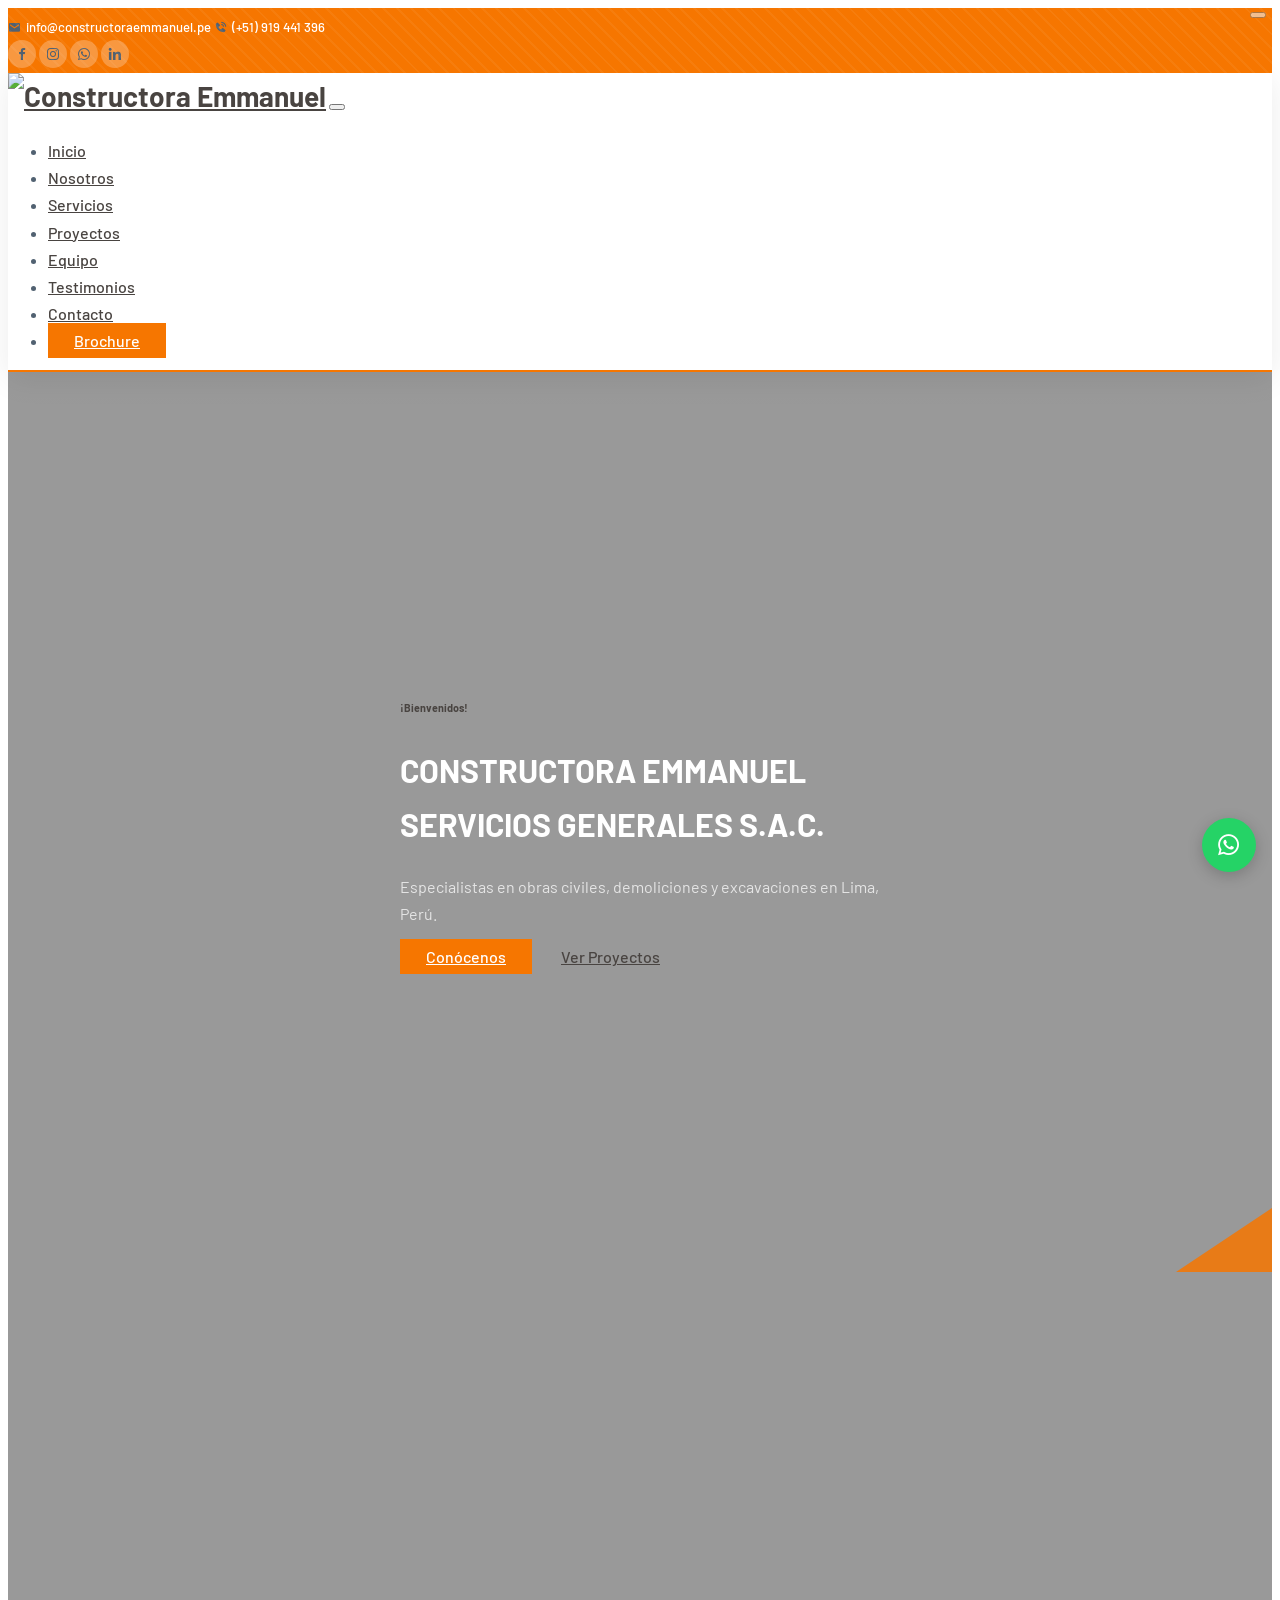
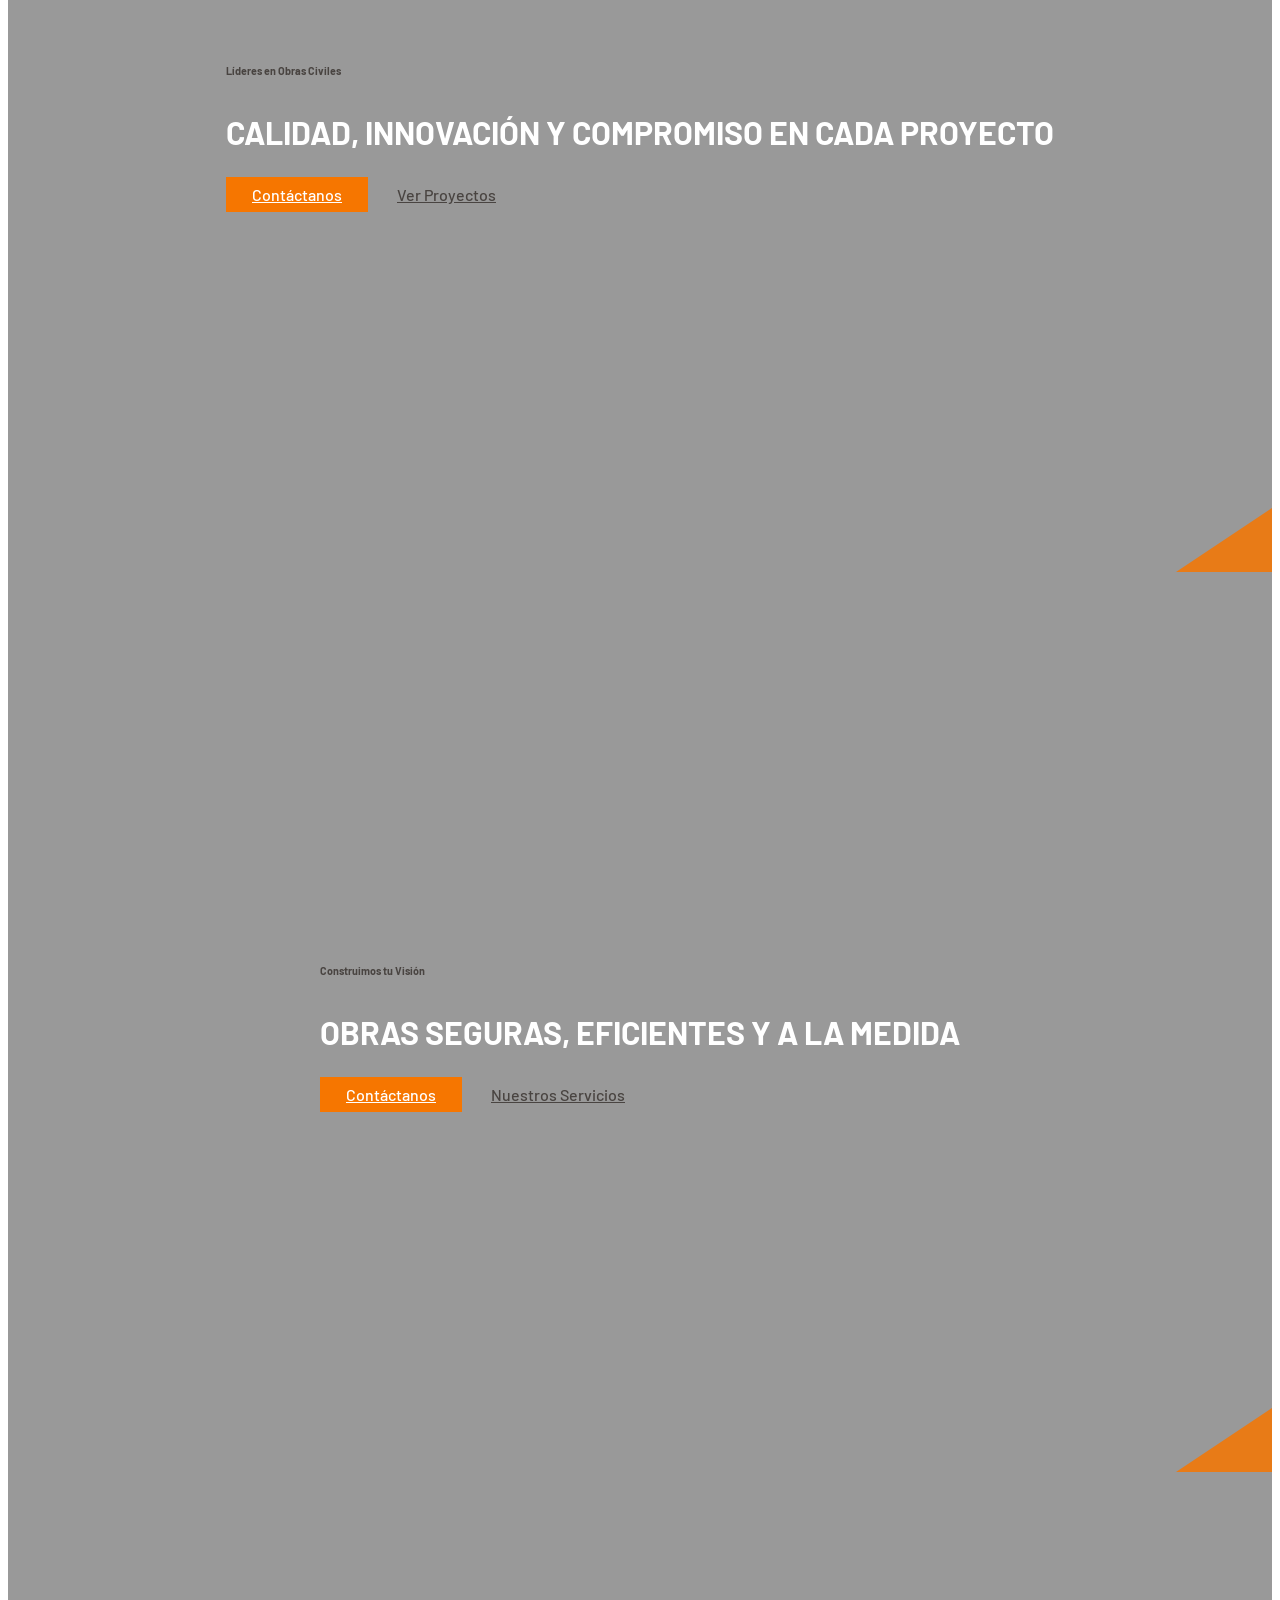
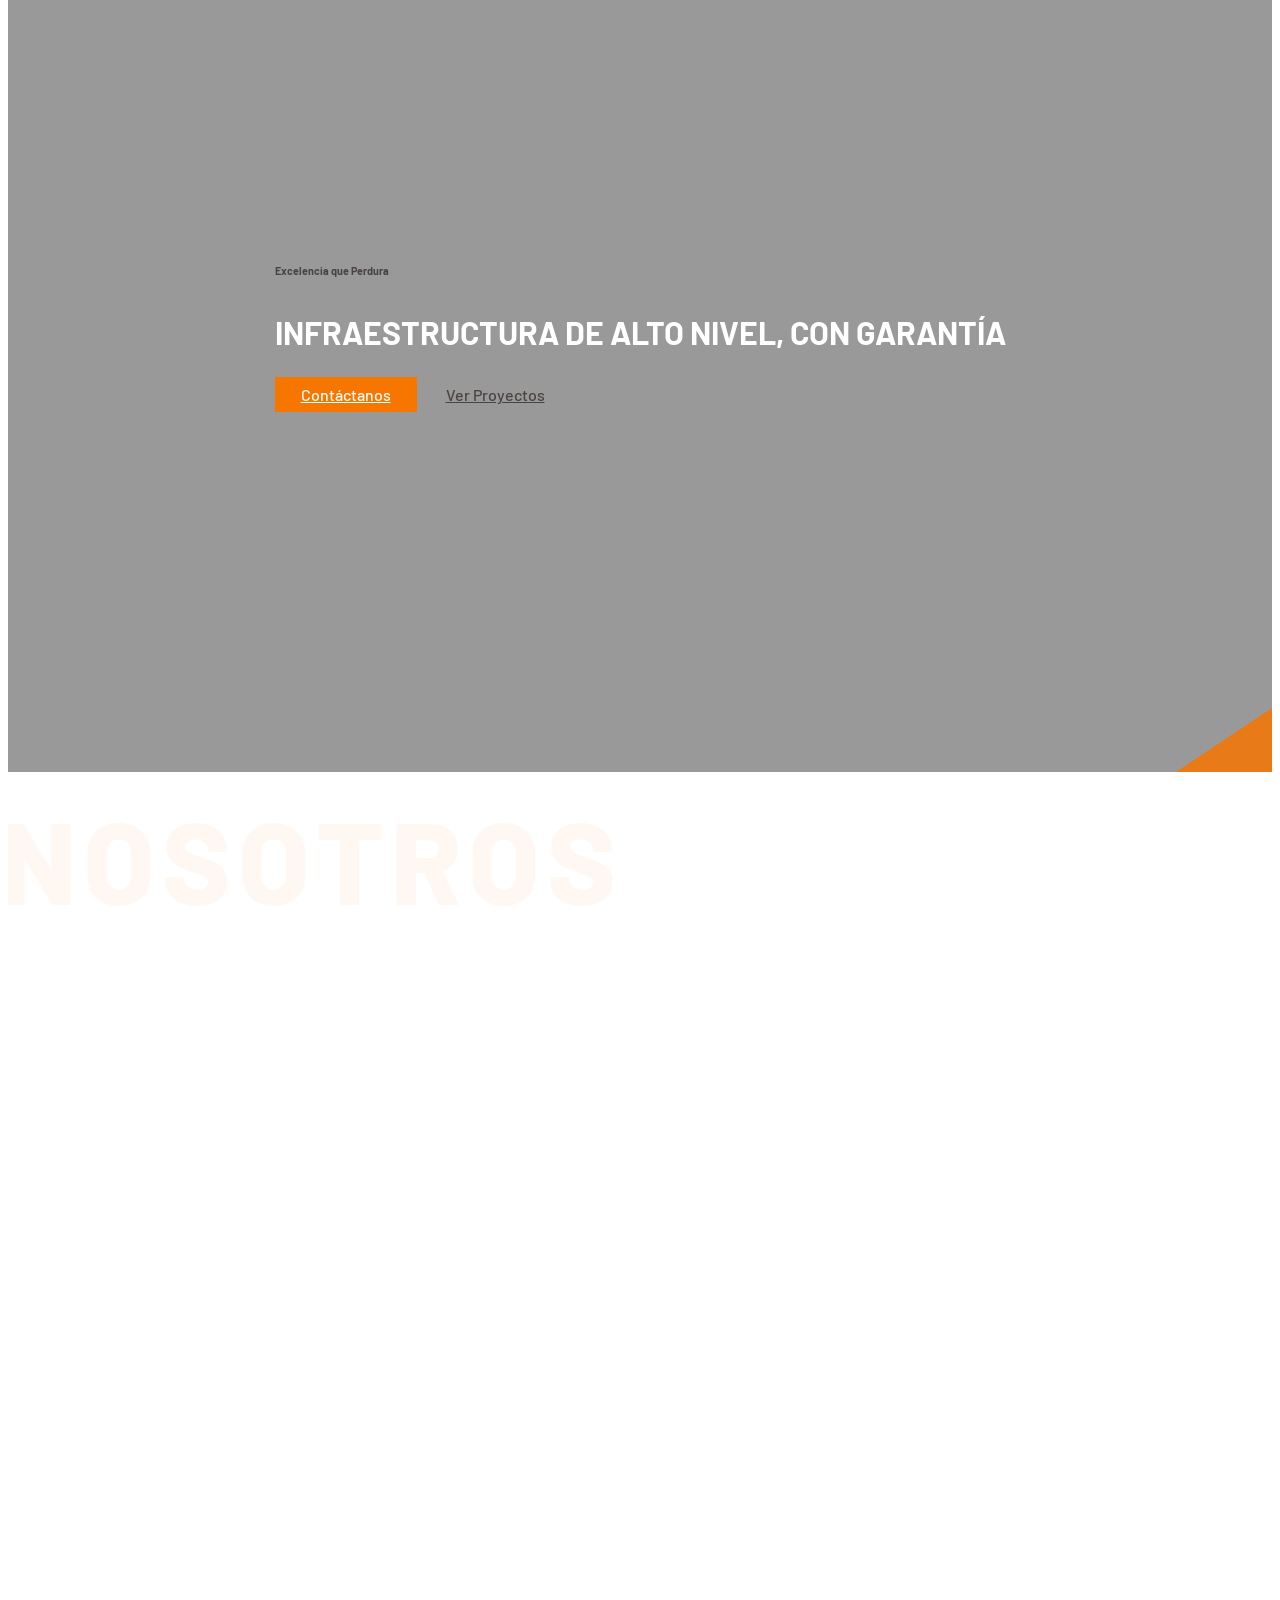
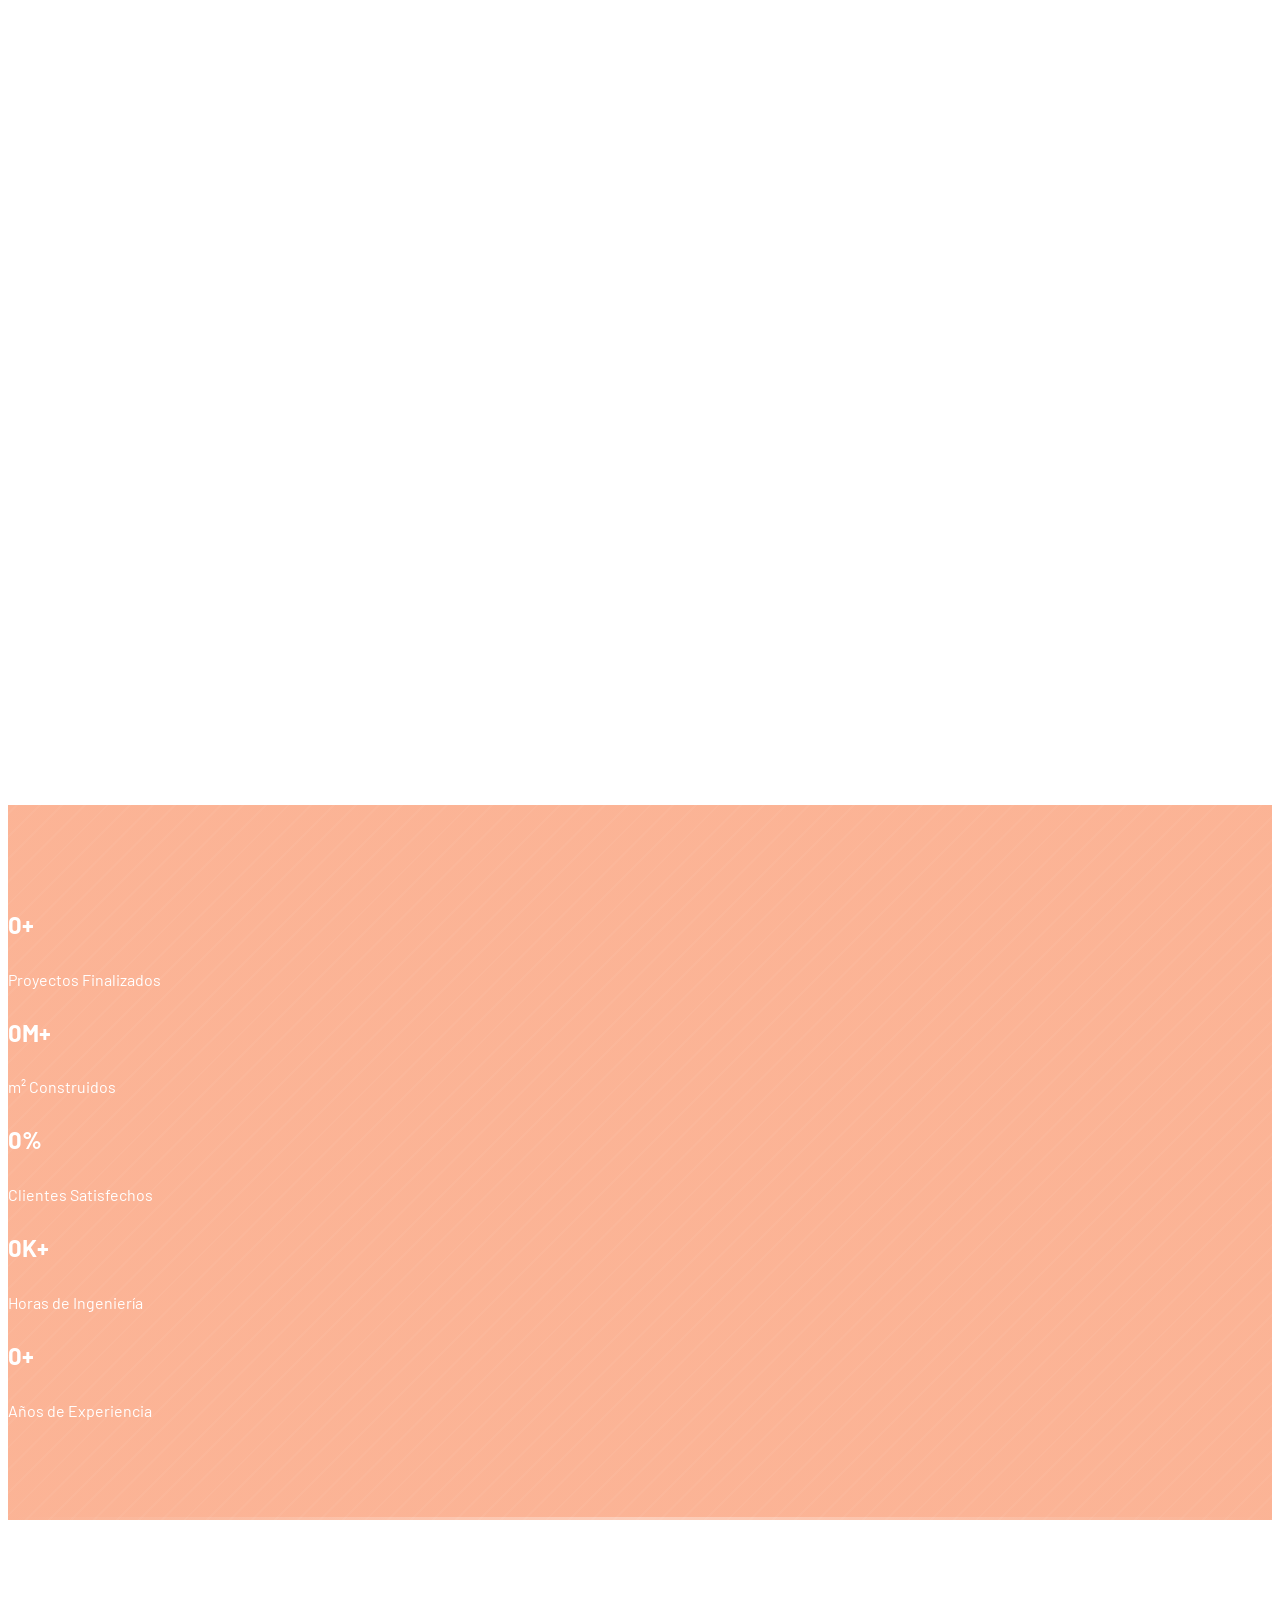
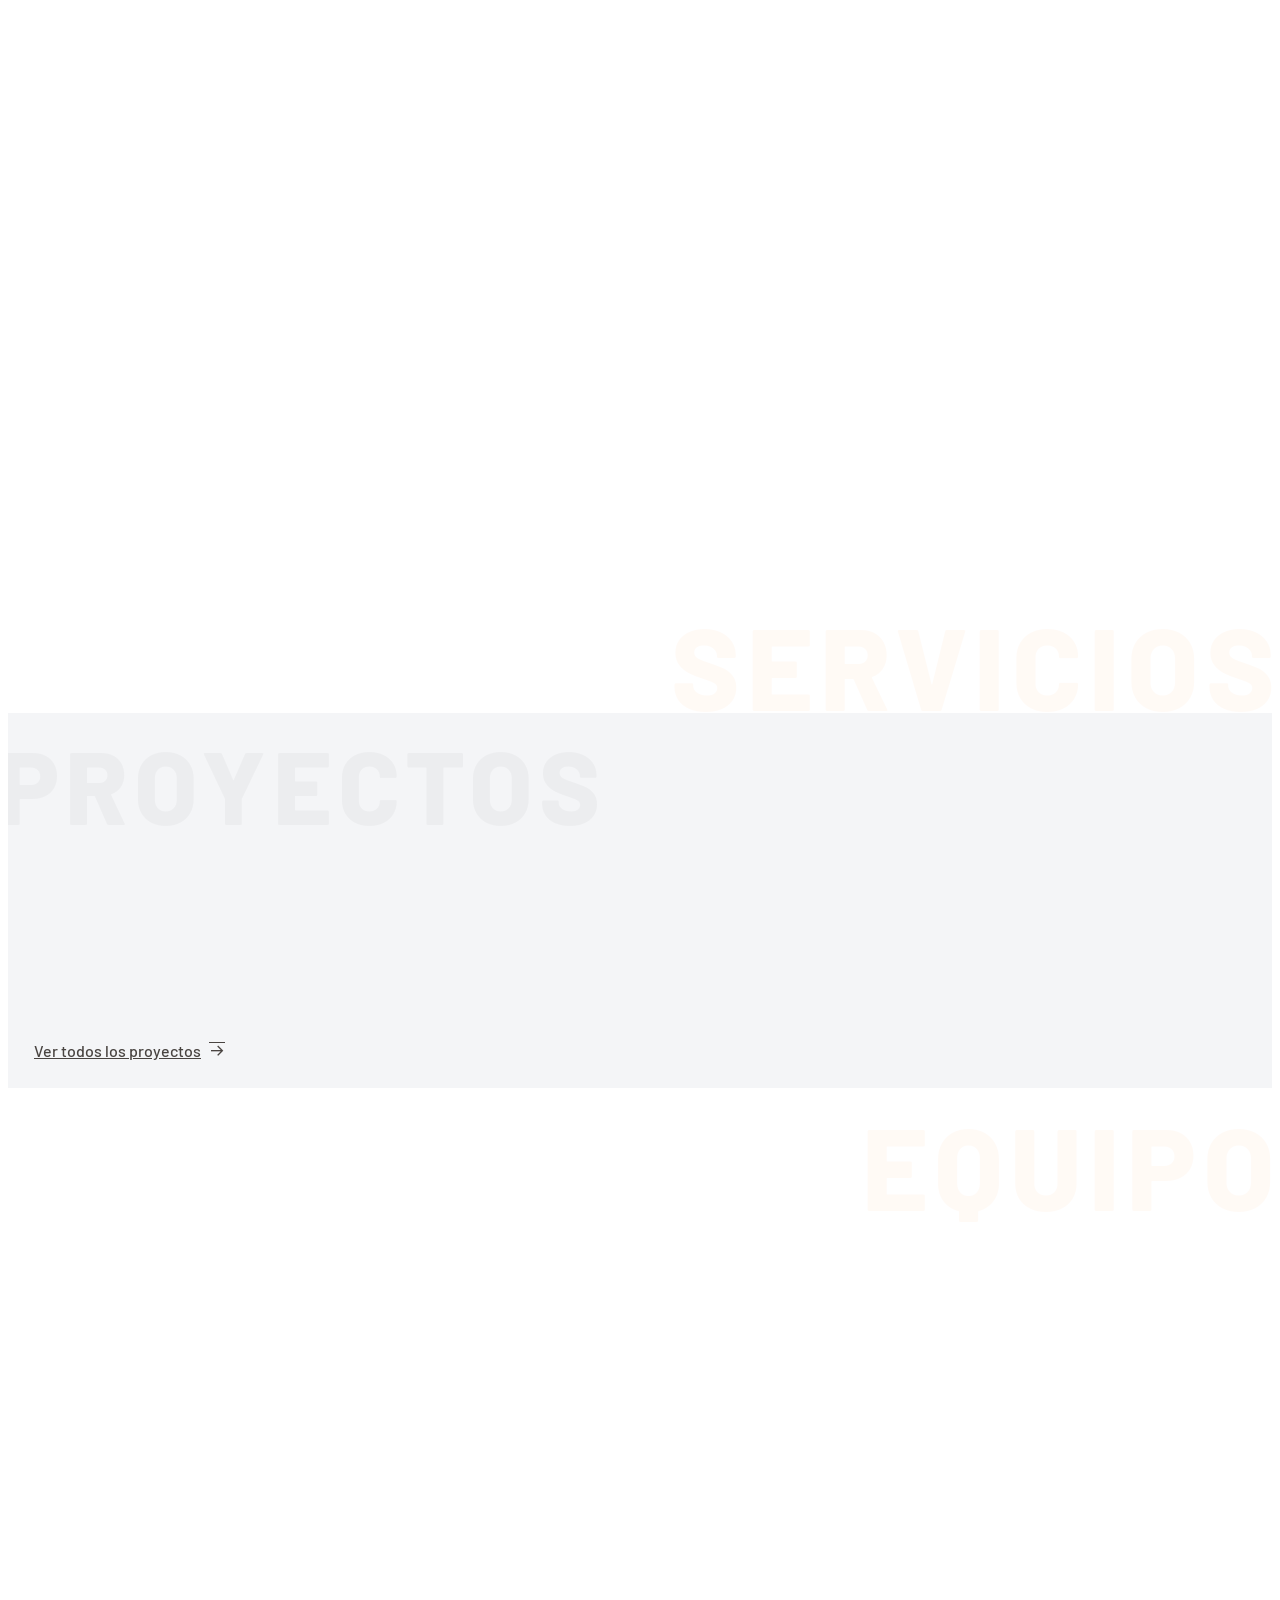
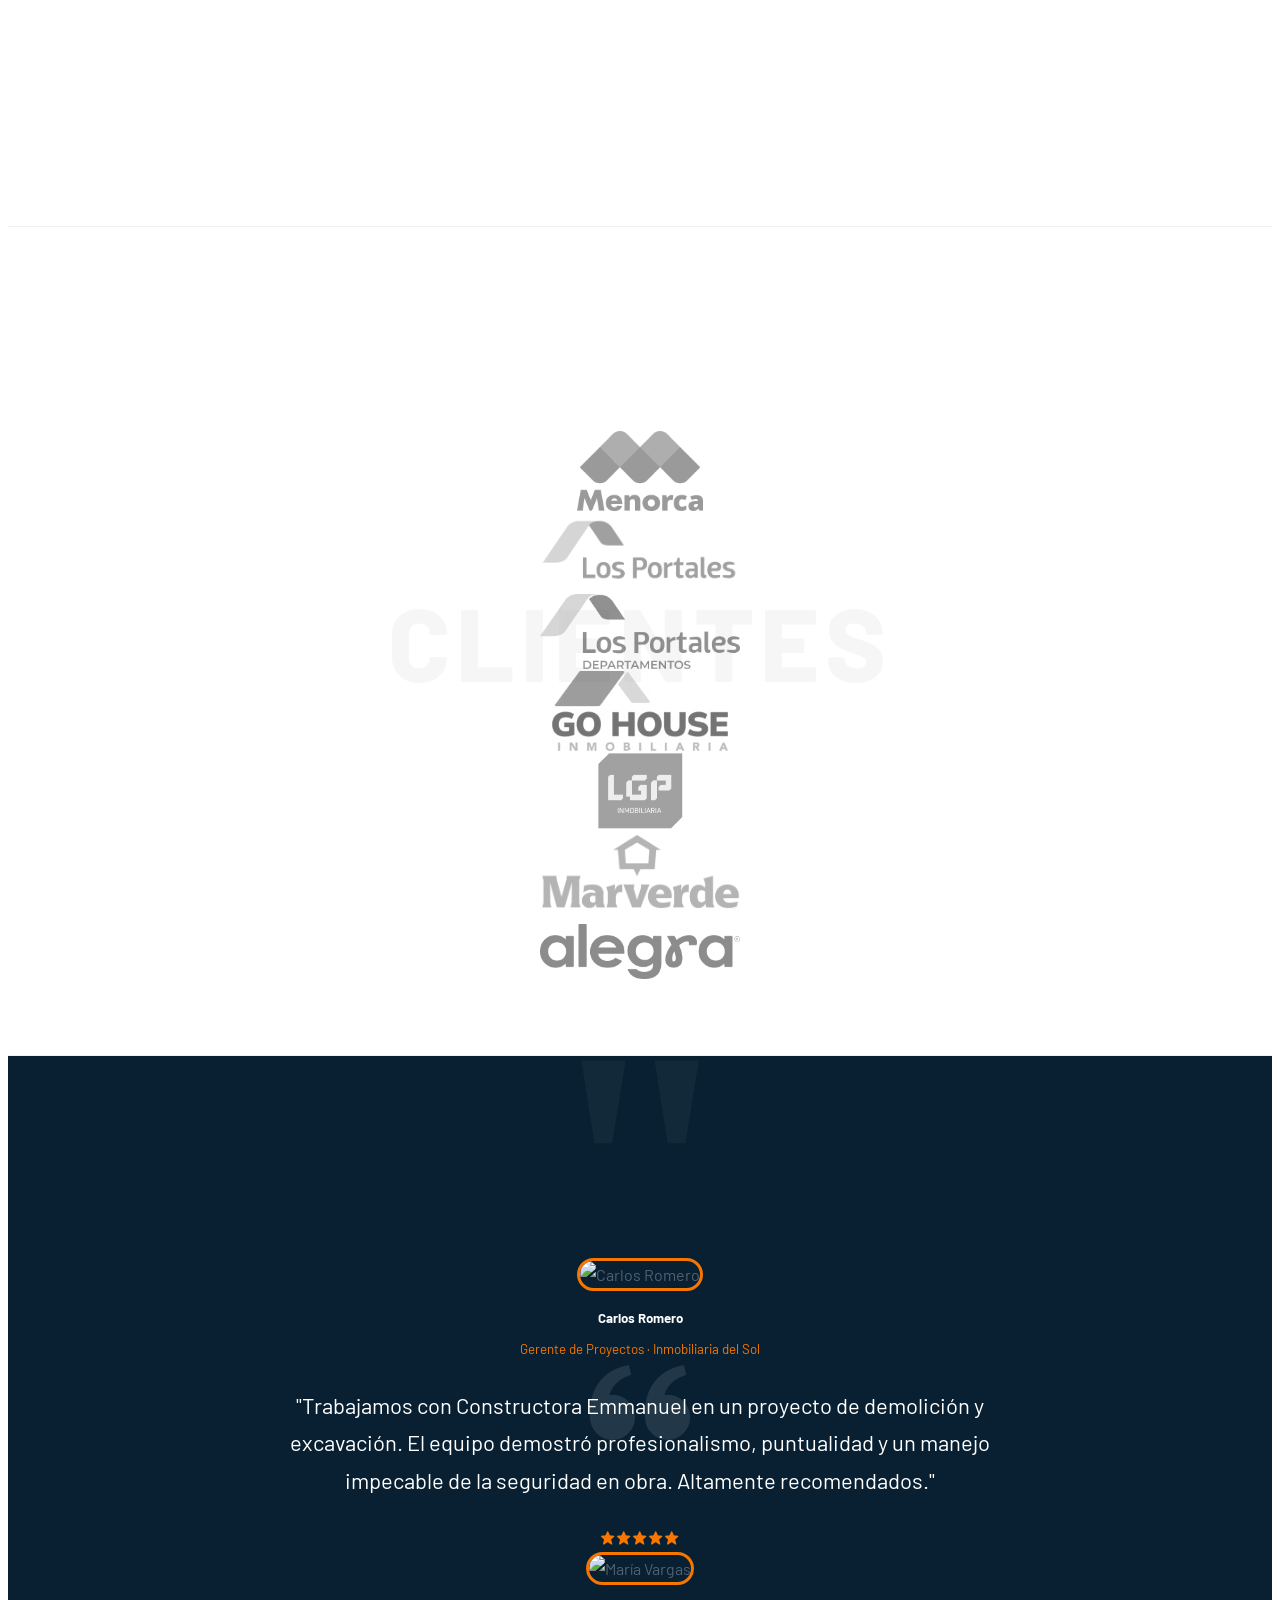
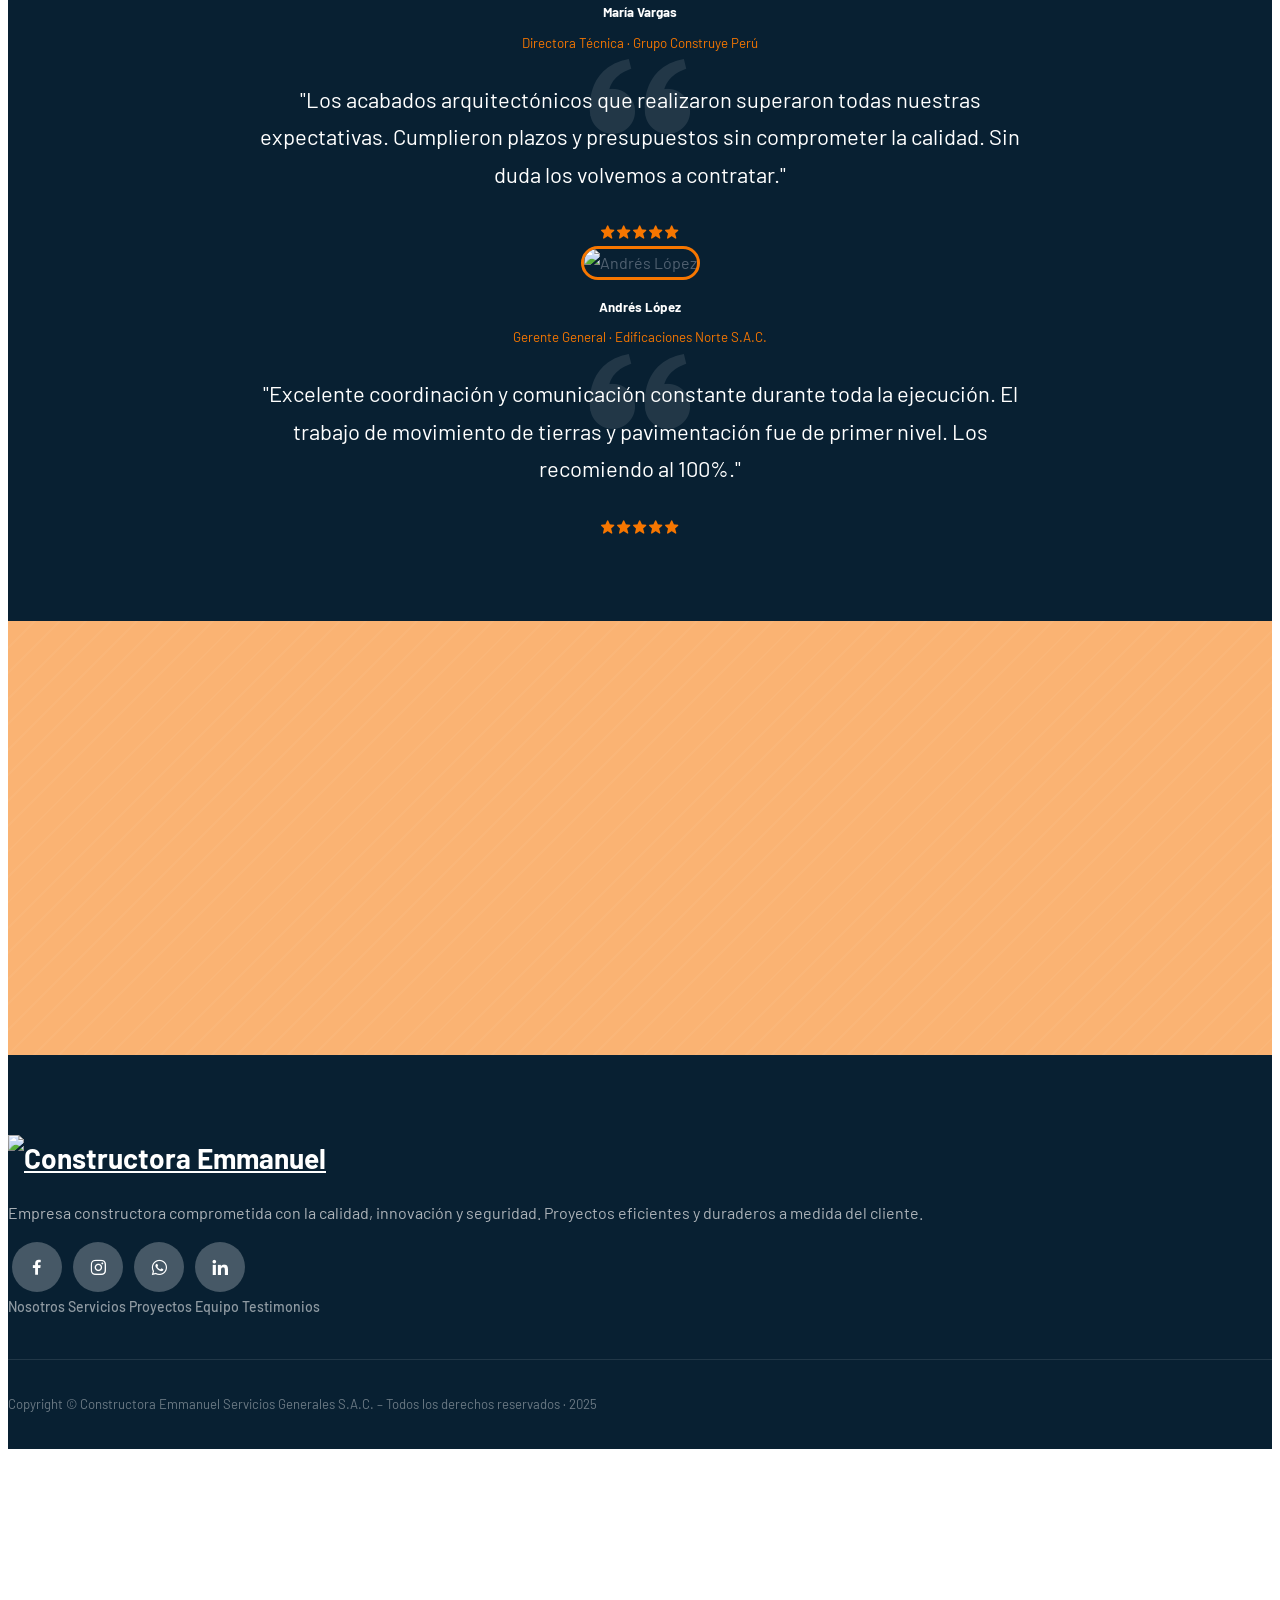
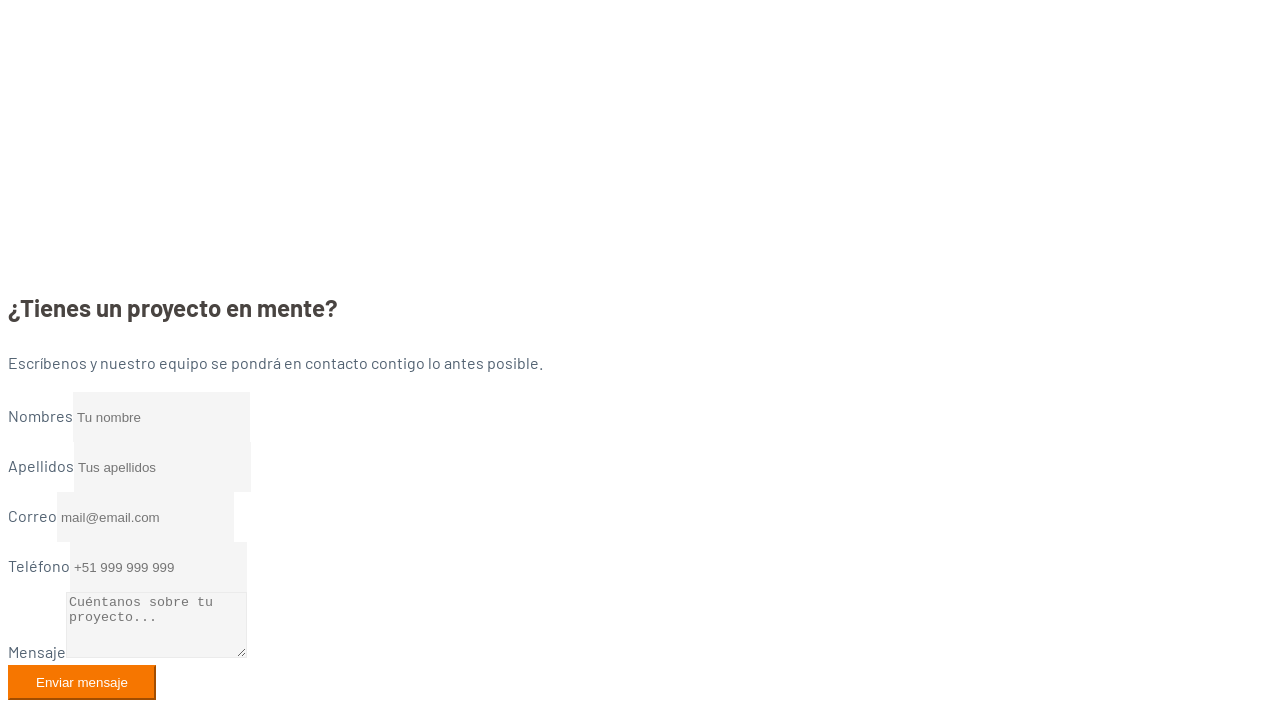
==== index.html @ bdad667f "first commit" ====
<!DOCTYPE html>
<html lang="es">
<head>
  <meta charset="utf-8"/>
  <meta name="viewport" content="width=device-width, initial-scale=1"/>
  <meta name="description" content="Constructora Emmanuel – Especialistas en obras civiles, demoliciones, excavaciones y acabados arquitectónicos en Lima, Perú."/>
  <link rel="stylesheet" href="css/bootstrap.min.css"/>
  <link rel="stylesheet" href="css/owl.carousel.min.css"/>
  <link rel="stylesheet" href="css/owl.theme.default.min.css"/>
  <link href="https://unpkg.com/boxicons@2.1.1/css/boxicons.min.css" rel="stylesheet"/>
  <link rel="stylesheet" href="css/style.css"/>
  <title>Constructora Emmanuel | Obras Civiles – Lima, Perú</title>
  <link rel="icon" href="./img/icon.ico"/>
</head>
<body data-bs-spy="scroll" data-bs-target=".navbar" data-bs-offset="70">

<!-- TOP NAV -->
<div class="top-nav" id="home">
  <div class="container">
    <div class="row justify-content-between align-items-center">
      <div class="col-auto d-flex flex-wrap gap-2">
        <a href="mailto:info@constructoraemmanuel.pe" class="top-link"><i class="bx bxs-envelope"></i> info@constructoraemmanuel.pe</a>
        <a href="tel:+51919441396" class="top-link"><i class="bx bxs-phone-call"></i> (+51) 919 441 396</a>
      </div>
      <div class="col-auto social-icons">
        <a href="#"><i class="bx bxl-facebook"></i></a>
        <a href="#"><i class="bx bxl-instagram"></i></a>
        <a href="#"><i class="bx bxl-whatsapp"></i></a>
        <a href="#"><i class="bx bxl-linkedin"></i></a>
      </div>
    </div>
  </div>
</div>

<!-- NAVBAR -->
<nav class="navbar navbar-expand-lg navbar-light bg-white sticky-top">
  <div class="container">
    <a class="navbar-brand" href="#home"><img src="./img/logo.png" class="logo img-fluid" alt="Constructora Emmanuel"/></a>
    <button class="navbar-toggler border-0" type="button" data-bs-toggle="collapse" data-bs-target="#navbarNav" aria-controls="navbarNav" aria-expanded="false" aria-label="Abrir menú">
      <span class="navbar-toggler-icon"></span>
    </button>
    <div class="collapse navbar-collapse" id="navbarNav">
      <ul class="navbar-nav ms-auto align-items-lg-center">
        <li class="nav-item"><a class="nav-link" href="#home">Inicio</a></li>
        <li class="nav-item"><a class="nav-link" href="#about">Nosotros</a></li>
        <li class="nav-item"><a class="nav-link" href="#services">Servicios</a></li>
        <li class="nav-item"><a class="nav-link" href="#portfolio">Proyectos</a></li>
        <li class="nav-item"><a class="nav-link" href="#team">Equipo</a></li>
        <li class="nav-item"><a class="nav-link" href="#reviews">Testimonios</a></li>
        <li class="nav-item"><a class="nav-link" href="#contact">Contacto</a></li>
        <li class="nav-item ms-lg-2"><a href="src/brochure_Constructora_Emmanuel.pdf" class="btn btn-brand" target="_blank">Brochure</a></li>
      </ul>
    </div>
  </div>
</nav>

<!-- HERO SLIDER (v3) -->
<div class="owl-carousel owl-theme hero-slider">
  <div class="slide slide1">
    <div class="container">
      <div class="row">
        <div class="col-12 col-lg-8 text-white">
          <h6 class="text-white text-uppercase">¡Bienvenidos!</h6>
          <h1 class="display-3 my-4">Constructora Emmanuel<br>Servicios Generales S.A.C.</h1>
          <p class="mb-4" style="color:rgba(255,255,255,.75);max-width:480px">Especialistas en obras civiles, demoliciones y excavaciones en Lima, Perú.</p>
          <a href="#about" class="btn btn-brand me-3">Conócenos</a>
          <a href="#portfolio" class="btn btn-outline-light">Ver Proyectos</a>
        </div>
      </div>
    </div>
  </div>
  <div class="slide slide2">
    <div class="container">
      <div class="row">
        <div class="col-12 col-lg-9 text-white">
          <h6 class="text-white text-uppercase">Líderes en Obras Civiles</h6>
          <h1 class="display-3 my-4">Calidad, innovación y compromiso en cada proyecto</h1>
          <a href="#" data-bs-toggle="modal" data-bs-target="#exampleModal" class="btn btn-brand me-3">Contáctanos</a>
          <a href="#portfolio" class="btn btn-outline-light">Ver Proyectos</a>
        </div>
      </div>
    </div>
  </div>
  <div class="slide slide3">
    <div class="container">
      <div class="row">
        <div class="col-12 col-lg-9 text-white">
          <h6 class="text-white text-uppercase">Construimos tu Visión</h6>
          <h1 class="display-3 my-4">Obras seguras, eficientes y a la medida</h1>
          <a href="#" data-bs-toggle="modal" data-bs-target="#exampleModal" class="btn btn-brand me-3">Contáctanos</a>
          <a href="#services" class="btn btn-outline-light">Nuestros Servicios</a>
        </div>
      </div>
    </div>
  </div>
  <div class="slide slide4">
    <div class="container">
      <div class="row">
        <div class="col-12 col-lg-9 text-white">
          <h6 class="text-white text-uppercase">Excelencia que Perdura</h6>
          <h1 class="display-3 my-4">Infraestructura de alto nivel, con garantía</h1>
          <a href="#" data-bs-toggle="modal" data-bs-target="#exampleModal" class="btn btn-brand me-3">Contáctanos</a>
          <a href="#portfolio" class="btn btn-outline-light">Ver Proyectos</a>
        </div>
      </div>
    </div>
  </div>
</div>

<!-- ABOUT -->
<section id="about">
  <div class="container">
    <div class="row align-items-center gy-5">
      <div class="col-lg-6 fade-left">
        <p class="section-eyebrow">Quiénes Somos</p>
        <h1 class="mb-4">Nosotros</h1>
        <div class="row g-4">
          <div class="col-12"><div class="info-box">
            <img src="img/icon_nosotros.png" alt="Nosotros" />
            <div class="ms-4"><h5>Nosotros</h5><p>Somos una empresa de construcción e ingeniería fundada en 2022, especializada en <b>obras previas</b>, <b>demoliciones y excavaciones</b>. Nuestro compromiso con la <b>experiencia, eficiencia y seguridad</b> nos ha permitido ganarnos la confianza de las principales constructoras e inmobiliarias del país.</p></div>
          </div></div>
          <div class="col-12"><div class="info-box">
            <img src="img/icon_mision.png" alt="Misión" />
            <div class="ms-4"><h5>Misión</h5><p>Brindar servicios de <b>diseño, construcción y mantenimiento</b> de obras civiles, garantizando calidad, cumplimiento y rentabilidad, superando las expectativas de nuestros clientes.</p></div>
          </div></div>
          <div class="col-12"><div class="info-box">
            <img src="img/icon_vision.png" alt="Visión" />
            <div class="ms-4"><h5>Visión</h5><p>Ser una empresa líder en construcción, reconocida por nuestra calidad de servicio y posicionada entre las mejores del país.</p></div>
          </div></div>
          <div class="col-12">
            <a href="src/brochure_Constructora_Emmanuel.pdf" target="_blank" class="btn btn-brand">Descargar Brochure</a>
          </div>
        </div>
      </div>
      <div class="col-lg-6 fade-right">
        <img src="img/nosotros.jpg" alt="Equipo Constructora Emmanuel en obra" class="rounded-2" />
      </div>
    </div>
  </div>
</section>

<!-- MILESTONE -->
<section id="milestone">
  <div class="container">
    <div class="row text-center justify-content-center gy-4">
      <div class="col-lg-2 col-6"><h1 class="display-4" data-target="100" data-suffix="+">0+</h1><p class="mb-0">Proyectos Finalizados</p></div>
      <div class="col-lg-2 col-6"><h1 class="display-4" data-target="10" data-suffix="M+">0M+</h1><p class="mb-0">m² Construidos</p></div>
      <div class="col-lg-2 col-6"><h1 class="display-4" data-target="99" data-suffix="%">0%</h1><p class="mb-0">Clientes Satisfechos</p></div>
      <div class="col-lg-2 col-6"><h1 class="display-4" data-target="50" data-suffix="K+">0K+</h1><p class="mb-0">Horas de Ingeniería</p></div>
      <div class="col-lg-2 col-6"><h1 class="display-4" data-target="5" data-suffix="+">0+</h1><p class="mb-0">Años de Experiencia</p></div>
    </div>
  </div>
</section>

<!-- SERVICES -->
<section id="services">
  <div class="container">
    <div class="text-center intro fade-up">
      <p class="section-eyebrow">Nuestros Servicios</p>
      <h1>¿Qué Hacemos?</h1>
      <p class="mx-auto">Damos vida a proyectos con innovación y precisión. Desde la planificación hasta los acabados, construimos espacios funcionales, seguros y duraderos.</p>
    </div>
    <div class="row g-4 mt-2">
      <div class="col-lg-4 col-md-6 stagger-item" style="transition-delay:0ms">
        <div class="service-v2">
          <img class="svc-img" src="img/project1.png" alt="Asesoría"/>
          <div class="svc-body">
            <div class="svc-icon"><img src="img/icon1.png" alt=""/></div>
            <h5>Asesoría y Consultoría</h5>
            <p>Brindamos asesoría experta en cada etapa de tu proyecto, garantizando soluciones eficientes y seguras.</p>
          </div>
          <div class="svc-bar"></div>
        </div>
      </div>
      <div class="col-lg-4 col-md-6 stagger-item" style="transition-delay:80ms">
        <div class="service-v2">
          <img class="svc-img" src="img/project2.png" alt="Acabados"/>
          <div class="svc-body">
            <div class="svc-icon"><img src="img/icon2.png" alt=""/></div>
            <h5>Acabados Arquitectónicos</h5>
            <p>Acabados de alta calidad combinando diseño, precisión y materiales de primera para un resultado impecable.</p>
          </div>
          <div class="svc-bar"></div>
        </div>
      </div>
      <div class="col-lg-4 col-md-6 stagger-item" style="transition-delay:160ms">
        <div class="service-v2">
          <img class="svc-img" src="img/project3.png" alt="Tierra"/>
          <div class="svc-body">
            <div class="svc-icon"><img src="img/icon3.png" alt=""/></div>
            <h5>Movimientos de Tierra y Pavimentación</h5>
            <p>Maquinaria especializada para movimientos de tierra y pavimentación con precisión y seguridad.</p>
          </div>
          <div class="svc-bar"></div>
        </div>
      </div>
      <div class="col-lg-4 col-md-6 stagger-item" style="transition-delay:0ms">
        <div class="service-v2">
          <img class="svc-img" src="img/project4.png" alt="Obras Civiles"/>
          <div class="svc-body">
            <div class="svc-icon"><img src="img/icon4.png" alt=""/></div>
            <h5>Construcción y Obras Civiles</h5>
            <p>Infraestructura, ampliaciones, remodelaciones y demoliciones con calidad, seguridad y eficiencia.</p>
          </div>
          <div class="svc-bar"></div>
        </div>
      </div>
      <div class="col-lg-4 col-md-6 stagger-item" style="transition-delay:80ms">
        <div class="service-v2">
          <img class="svc-img" src="img/project5.png" alt="Sanitarias"/>
          <div class="svc-body">
            <div class="svc-icon"><img src="img/icon5.png" alt=""/></div>
            <h5>Redes Sanitarias</h5>
            <p>Diseño, instalación y mantenimiento de redes sanitarias bajo los más altos estándares de calidad.</p>
          </div>
          <div class="svc-bar"></div>
        </div>
      </div>
      <div class="col-lg-4 col-md-6 stagger-item" style="transition-delay:160ms">
        <div class="service-v2">
          <img class="svc-img" src="img/project6.png" alt="Eléctrica"/>
          <div class="svc-body">
            <div class="svc-icon"><img src="img/icon6.png" alt=""/></div>
            <h5>Sistemas Eléctricos e Instalaciones</h5>
            <p>Instalación y mantenimiento de sistemas eléctricos con garantía de seguridad y eficiencia.</p>
          </div>
          <div class="svc-bar"></div>
        </div>
      </div>
    </div>
  </div>
</section>

<!-- PORTFOLIO -->
<section id="portfolio">
  <div class="container">
    <div class="portfolio-header fade-up">
      <div class="portfolio-header-left">
        <p class="section-eyebrow">Obras</p>
        <h1>Proyectos Exitosos</h1>
        <p>Obras que demuestran nuestra capacidad técnica, seguridad y cumplimiento en plazos críticos.</p>
      </div>
      <div class="filter-btns">
        <button class="filter-btn active" data-filter="all">Todos</button>
        <button class="filter-btn" data-filter="obras-civiles">Obras Civiles</button>
        <button class="filter-btn" data-filter="demoliciones">Demoliciones</button>
        <button class="filter-btn" data-filter="pavimentacion">Pavimentación</button>
        <button class="filter-btn" data-filter="acabados">Acabados</button>
      </div>
    </div>
    <div id="portfolio-grid" class="proj-grid-wrap"></div>
    <div class="text-center">
      <a href="proyectos.html" class="btn btn-outline-dark btn-all-projects">
        Ver todos los proyectos <i class="bx bx-arrow-back ms-1" style="transform:rotate(180deg)"></i>
      </a>
    </div>
  </div>
</section>

<!-- TEAM -->
<section id="team">
  <div class="container">
    <div class="intro text-center fade-up">
      <p class="section-eyebrow">Nuestro Equipo</p>
      <h1>Las Personas Detrás de Cada Obra</h1>
      <p class="mx-auto">Profesionales comprometidos con la calidad, la seguridad y la excelencia en cada proyecto.</p>
    </div>
    <div class="row justify-content-center">
      <div class="col-lg-4 col-md-6 mb-4 stagger-item" style="transition-delay:0ms"><div class="team-member"><div class="image"><img src="img/team_1.jpg" alt="Gerente General"/><div class="social-icons"><a href="#"><i class="bx bxl-facebook"></i></a><a href="#"><i class="bx bxl-linkedin"></i></a><a href="#"><i class="bx bxl-instagram"></i></a></div><div class="overlay"></div></div><h5>Ing. [Nombre Apellido]</h5><p>Gerente General</p></div></div>
      <div class="col-lg-4 col-md-6 mb-4 stagger-item" style="transition-delay:100ms"><div class="team-member"><div class="image"><img src="img/team_2.jpg" alt="Jefe de Operaciones"/><div class="social-icons"><a href="#"><i class="bx bxl-facebook"></i></a><a href="#"><i class="bx bxl-linkedin"></i></a><a href="#"><i class="bx bxl-instagram"></i></a></div><div class="overlay"></div></div><h5>Ing. [Nombre Apellido]</h5><p>Jefe de Operaciones</p></div></div>
      <div class="col-lg-4 col-md-6 mb-4 stagger-item" style="transition-delay:200ms"><div class="team-member"><div class="image"><img src="img/team_3.jpg" alt="Residente de Obra"/><div class="social-icons"><a href="#"><i class="bx bxl-facebook"></i></a><a href="#"><i class="bx bxl-linkedin"></i></a><a href="#"><i class="bx bxl-instagram"></i></a></div><div class="overlay"></div></div><h5>Ing. [Nombre Apellido]</h5><p>Residente de Obra</p></div></div>
    </div>
  </div>
</section>

<!-- CLIENTS -->
<section id="clients">
  <div class="clients-heading fade-up">
    <h2>Empresas que confían en nosotros</h2>
    <span class="badge-exp">Experiencia comprobada</span>
  </div>
  <div class="owl-carousel owl-theme clients-slider">
    <div class="client-logo"><img src="img/menorca.png" alt="menorca"/></div>
    <div class="client-logo"><img src="img/los portales.png" alt="los portales"/></div>
    <div class="client-logo"><img src="img/lor portales departamentos.webp" alt="los portales departamentos"/></div>
    <div class="client-logo"><img src="img/go house.png.avif" alt="go house"/></div>
    <div class="client-logo"><img src="img/lgp.png" alt="lgp"/></div>
    <div class="client-logo"><img src="img/marverde.png" alt="marverde"/></div>
    <div class="client-logo"><img src="img/alegra.png" alt="alegra inmobiliaria"/></div>
  </div>
</section>

<!-- REVIEWS -->
<section id="reviews">
  <div class="container text-center mb-4 fade-up">
    <p class="section-eyebrow" style="justify-content:center;color:rgba(255,255,255,.8)">Lo Que Dicen</p>
    <h1 style="color:#fff">Testimonios de Clientes</h1>
  </div>
  <div class="owl-theme owl-carousel reviews-slider container">
    <div class="review"><div class="person"><img src="img/team_1.jpg" alt="Carlos Romero"/><h5>Carlos Romero</h5><small>Gerente de Proyectos · Inmobiliaria del Sol</small></div><h3>"Trabajamos con Constructora Emmanuel en un proyecto de demolición y excavación. El equipo demostró profesionalismo, puntualidad y un manejo impecable de la seguridad en obra. Altamente recomendados."</h3><div class="stars"><i class="bx bxs-star"></i><i class="bx bxs-star"></i><i class="bx bxs-star"></i><i class="bx bxs-star"></i><i class="bx bxs-star"></i></div><i class="bx bxs-quote-alt-left"></i></div>
    <div class="review"><div class="person"><img src="img/team_2.jpg" alt="María Vargas"/><h5>María Vargas</h5><small>Directora Técnica · Grupo Construye Perú</small></div><h3>"Los acabados arquitectónicos que realizaron superaron todas nuestras expectativas. Cumplieron plazos y presupuestos sin comprometer la calidad. Sin duda los volvemos a contratar."</h3><div class="stars"><i class="bx bxs-star"></i><i class="bx bxs-star"></i><i class="bx bxs-star"></i><i class="bx bxs-star"></i><i class="bx bxs-star"></i></div><i class="bx bxs-quote-alt-left"></i></div>
    <div class="review"><div class="person"><img src="img/team_3.jpg" alt="Andrés López"/><h5>Andrés López</h5><small>Gerente General · Edificaciones Norte S.A.C.</small></div><h3>"Excelente coordinación y comunicación constante durante toda la ejecución. El trabajo de movimiento de tierras y pavimentación fue de primer nivel. Los recomiendo al 100%."</h3><div class="stars"><i class="bx bxs-star"></i><i class="bx bxs-star"></i><i class="bx bxs-star"></i><i class="bx bxs-star"></i><i class="bx bxs-star"></i></div><i class="bx bxs-quote-alt-left"></i></div>
  </div>
</section>

<!-- CONTACT CTA -->
<section id="contact" class="contact-cta">
  <div class="container">
    <div class="row justify-content-center text-center">
      <div class="col-lg-7 fade-up">
        <p class="section-eyebrow" style="justify-content:center;color:rgba(255,255,255,.85)">¿Tienes un Proyecto?</p>
        <h1 class="mb-3">Cuéntanos tu idea y<br>lo hacemos realidad</h1>
        <p class="mb-4" style="opacity:.88">Escríbenos y nuestro equipo se pondrá en contacto contigo a la brevedad.</p>
        <div class="d-flex flex-wrap justify-content-center gap-3 mb-4">
          <a href="mailto:info@constructoraemmanuel.pe" class="contact-link"><i class="bx bxs-envelope me-2"></i>info@constructoraemmanuel.pe</a>
          <a href="tel:+51919441396" class="contact-link"><i class="bx bxs-phone-call me-2"></i>(+51) 919 441 396</a>
        </div>
        <a href="#" class="btn btn-dark btn-lg px-5" data-bs-toggle="modal" data-bs-target="#exampleModal">Enviar Mensaje</a>
      </div>
    </div>
  </div>
</section>

<!-- FOOTER -->
<footer>
  <div class="footer-top text-center">
    <div class="container">
      <div class="row justify-content-center">
        <div class="col-lg-6">
          <a class="navbar-brand d-inline-block mb-3" href="#home"><img src="./img/logO.png" class="logo img-fluid" alt="Constructora Emmanuel"/></a>
          <p>Empresa constructora comprometida con la calidad, innovación y seguridad. Proyectos eficientes y duraderos a medida del cliente.</p>
          <div class="social-icons mt-3 d-flex justify-content-center gap-2">
            <a href="#"><i class="bx bxl-facebook"></i></a>
            <a href="#"><i class="bx bxl-instagram"></i></a>
            <a href="#"><i class="bx bxl-whatsapp"></i></a>
            <a href="#"><i class="bx bxl-linkedin"></i></a>
          </div>
          <div class="footer-links mt-4 d-flex flex-wrap justify-content-center gap-3">
            <a href="#about">Nosotros</a>
            <a href="#services">Servicios</a>
            <a href="proyectos.html">Proyectos</a>
            <a href="#team">Equipo</a>
            <a href="#reviews">Testimonios</a>
          </div>
        </div>
      </div>
    </div>
  </div>
  <div class="footer-bottom text-center">
    <p class="mb-0">Copyright © Constructora Emmanuel Servicios Generales S.A.C. – Todos los derechos reservados · 2025</p>
  </div>
</footer>

<!-- MODAL CONTACTO -->
<div class="modal fade" id="exampleModal" tabindex="-1" aria-hidden="true">
  <div class="modal-dialog modal-dialog-centered modal-xl">
    <div class="modal-content">
      <div class="modal-body p-0">
        <button type="button" class="btn-close modal-close" data-bs-dismiss="modal" aria-label="Cerrar"></button>
        <div class="container-fluid">
          <div class="row">
            <div class="col-lg-4 bg-cover d-none d-lg-block" style="background-image:url(img/c2.png);min-height:420px"></div>
            <div class="col-lg-8">
              <div class="p-4 p-lg-5">
                <h2>¿Tienes un proyecto en mente?</h2>
                <p>Escríbenos y nuestro equipo se pondrá en contacto contigo lo antes posible.</p>
                <div class="row g-3 mt-1">
                  <div class="col-sm-6"><label class="form-label fw-semibold small">Nombres</label><input type="text" class="form-control" placeholder="Tu nombre"/></div>
                  <div class="col-sm-6"><label class="form-label fw-semibold small">Apellidos</label><input type="text" class="form-control" placeholder="Tus apellidos"/></div>
                  <div class="col-12"><label class="form-label fw-semibold small">Correo</label><input type="email" class="form-control" placeholder="mail@email.com"/></div>
                  <div class="col-12"><label class="form-label fw-semibold small">Teléfono</label><input type="tel" class="form-control" placeholder="+51 999 999 999"/></div>
                  <div class="col-12"><label class="form-label fw-semibold small">Mensaje</label><textarea class="form-control" rows="4" placeholder="Cuéntanos sobre tu proyecto..."></textarea></div>
                  <div class="col-12"><button class="btn btn-brand w-100 py-2">Enviar mensaje</button></div>
                </div>
              </div>
            </div>
          </div>
        </div>
      </div>
    </div>
  </div>
</div>

<!-- MODAL PROYECTO (centrado) -->
<div id="projectModal" style="display:none;position:fixed;inset:0;z-index:3000;align-items:center;justify-content:center;">
  <div class="pm-backdrop"></div>
  <div class="pm-box">
    <div class="pm-header">
      <div class="pm-meta-tag"><span id="pm-tag"></span> · <span id="pm-area"></span></div>
      <h2 id="pm-title"></h2>
      <button id="pm-close">&#x2715;</button>
    </div>
    <div class="pm-body">
      <div class="pm-img-col"><div id="pm-img"></div></div>
      <div class="pm-info-col">
        <p class="pm-desc" id="pm-desc"></p>
        <div class="pm-grid">
          <div class="pm-field"><label>Cliente</label><span id="pm-client"></span></div>
          <div class="pm-field"><label>Ubicación</label><span id="pm-loc"></span></div>
          <div class="pm-field"><label>Año</label><span id="pm-year"></span></div>
          <div class="pm-field"><label>Área</label><span id="pm-areav"></span></div>
          <div class="pm-field"><label>Duración</label><span id="pm-duration"></span></div>
        </div>
        <a href="#" class="pm-btn" data-bs-toggle="modal" data-bs-target="#exampleModal" onclick="$('#projectModal').fadeOut();">Ver proyecto similar</a>
      </div>
    </div>
  </div>
</div>

<!-- WhatsApp -->
<a href="https://wa.me/51919441396" target="_blank" class="whatsapp-float"><i class="bx bxl-whatsapp"></i></a>

<script src="js/jquery.min.js"></script>
<script src="js/bootstrap.bundle.min.js"></script>
<script src="js/owl.carousel.min.js"></script>
<script src="js/app.js"></script>
<script>
  // Abrir modal centrado con flexbox
  $('#projectModal').css('display','none');
  $(document).on('click','#projectModal .pm-backdrop, #pm-close', function(){
    $('#projectModal').fadeOut(180);
    $('body').css('overflow','');
  });
  window.openProjectModal = function(id) {
    var p = window.projects.find(function(x){return x.id===id;});
    if(!p) return;
    $('#pm-tag').text(p.tag); $('#pm-area').text(p.area); $('#pm-title').text(p.title);
    $('#pm-desc').text(p.desc); $('#pm-img').css('background-image','url('+p.img+')');
    $('#pm-client').text(p.client); $('#pm-loc').text(p.loc); $('#pm-year').text(p.year);
    $('#pm-areav').text(p.area); $('#pm-duration').text(p.duration);
    $('#projectModal').css('display','flex');
    $('body').css('overflow','hidden');
  };
</script>
</body>
</html>
---- css/style.css ----
@import url("https://fonts.googleapis.com/css2?family=Barlow:wght@400;500;600;700&display=swap");

:root {
  --brand: #f67600;
  --dark: #494441;
  --body: #516171;
  --border: rgba(0, 0, 0, 0.08);
  --shadow: 0px 6px 30px rgba(0, 0, 0, 0.08);
}

body {
  font-family: "Barlow", sans-serif;
  color: var(--body);
  line-height: 1.7;
}

h1,
h2,
h3,
h4,
h5,
h6,
.display-1,
.display-2,
.display-3,
.display-4 {
  font-weight: 700;
  color: var(--dark);
}

.bg-cover {
  background-size: cover;
  background-position: center;
  background-repeat: no-repeat;
}

img {
  width: 100%;
}

a {
  color: var(--dark);
  transition: all 0.4s ease;
  font-weight: 500;
}

a:hover {
  color: var(--brand);
}

section {
  padding-top: 80px;
  padding-bottom: 80px;
}

.text-brand {
  color: var(--brand) !important;
}

.hero-slider .owl-prev,
.hero-slider .owl-next {
  background-color: rgba(255, 255, 255, 0.3) !important;
  width: 60px !important;
  height: 60px !important;
  display: block;
  display: grid;
  place-items: center;
  color: #fff !important;
  border-radius: 100px;
  line-height: 0;
  border-radius: 100px !important;
  position: absolute;
  top: 50%;
  font-weight: 600 !important;
  font-size: 12px !important;
  transition: all 0.4s ease;
  margin-top: -30px !important;
}

.owl-prev {
  left: 0;
}
.owl-next {
  right: 0;
}

.hero-slider .owl-prev:hover,
.hero-slider .owl-next:hover {
  background-color: var(--brand) !important;
}

.owl-dot.active span {
  background-color: var(--brand) !important;
}

/* slide */
.slide {
  min-height: 100vh;
  display: flex;
  align-items: center;
  justify-content: center;
  position: relative;
}

.slide1 {
  background: linear-gradient(rgba(0, 0, 0, 0.4), rgba(0, 0, 0, 0.4)),
    url(../img/banner1.jpg);
  background-size: cover;
  background-position: center;
  background-repeat: no-repeat;
}

.slide2 {
  background: linear-gradient(rgba(0, 0, 0, 0.4), rgba(0, 0, 0, 0.4)),
    url(../img/banner2.webp);
  background-size: cover;
  background-position: center;
  background-repeat: no-repeat;
}
.slide3 {
  background: linear-gradient(rgba(0, 0, 0, 0.4), rgba(0, 0, 0, 0.4)),
    url(../img/banner3.jpg);
  background-size: cover;
  background-position: center;
  background-repeat: no-repeat;
}
.slide4 {
  background: linear-gradient(rgba(0, 0, 0, 0.4), rgba(0, 0, 0, 0.4)),
    url(../img/banner4.jpg);
  background-size: cover;
  background-position: center;
  background-repeat: no-repeat;
}

.slide .display-3 {
  text-transform: uppercase;
  color: #fff;
}

/* navbar */
.top-nav {
  background-color: var(--brand);
  color: #fff;
  padding-top: 5px;
  padding-bottom: 5px;
}

.top-nav p {
  display: inline-block;
  margin-bottom: 0;
  margin-right: 10px;
}

.top-nav span,
.top-nav i {
  vertical-align: middle;
  color: var(--body);
}

.navbar {
  box-shadow: var(--shadow);
}

.social-icons a {
  width: 28px;
  height: 28px;
  display: inline-flex;
  color: #fff;
  background-color: rgba(255, 255, 255, 0.25);
  text-decoration: none;
  align-items: center;
  justify-content: center;
  border-radius: 100px;
}

.social-icons a:hover {
  background-color: #fff;
  color: var(--brand);
}

.navbar .navbar-nav .nav-link {
  color: var(--dark);
}

.navbar .navbar-nav .nav-link:hover {
  color: var(--brand);
}

.navbar .navbar-nav .nav-link.active {
  color: var(--brand);
}

.navbar-brand {
  font-size: 28px;
  font-weight: 700;
}
.logo {
  width: 125px;
}
.btn {
  padding: 8px 26px;
}

.btn-brand {
  border-color: var(--brand);
  background-color: var(--brand);
  color: #fff;
}

.btn-brand:hover {
  background-color: #f8692d;
  border-color: #f8692d;
  color: #fff;
}

.intro {
  margin-bottom: 36px;
  text-align: center;
}

.intro p {
  max-width: 500px;
}
.intro h6 {
  color: var(--brand);
  font-weight: 400;
  text-transform: uppercase;
}

.intro h1 {
  margin-top: 15px;
  margin-bottom: 15px;
}

.info-box {
  align-items: center;
  display: flex;
}

.info-box img {
  width: 54px;
  height: 54px;
  object-fit: contain;
}

#milestone {
  background: linear-gradient(rgba(248, 105, 45, 0.5), rgba(248, 105, 45, 0.5)),
    url(../img/banner3.jpg);
  background-size: cover;
  background-position: center;
  background-repeat: no-repeat;
}

#milestone h1,
#milestone p {
  color: #fff;
}

.service {
  padding: 32px;
  background-color: #fff;
  box-shadow: var(--shadow);
}

.service h5 {
  margin-top: 24px;
  margin-bottom: 14px;
}

.service img {
  width: 90px;
}

.project {
  position: relative;
  overflow: hidden;
  z-index: 2;
}

.project h6 {
  font-weight: 400;
}

.project h6::before {
  content: "";
  height: 2px;
  width: 30px;
  display: inline-block;
  background: var(--brand);
  vertical-align: middle;
  margin-right: 10px;
}

.project .overlay {
  width: 100%;
  height: 220px;
  position: absolute;
  bottom: 0;
  left: 0;
  background: linear-gradient(
    180deg,
    rgba(255, 76, 41, 0) 0%,
    var(--dark) 100%
  );
}

.project .content {
  position: absolute;
  left: 10%;
  bottom: 10%;
}

.project h2,
.project h6 {
  color: #fff;
}

.team-member {
  text-align: center;
}

.team-member .image {
  position: relative;
  z-index: 2;
  overflow: hidden;
}

.team-member .overlay {
  width: 100%;
  height: 100%;
  position: absolute;
  left: 0;
  top: -10%;
  background-color: rgba(248, 105, 45, 0.7);
  opacity: 0;
  transition: all 0.4s ease;
}

.team-member h5 {
  margin-top: 16px;
  margin-bottom: 4px;
}

.team-member .social-icons {
  position: absolute;
  top: 60%;
  left: 50%;
  transform: translate(-50%, -50%);
  z-index: 2;
  opacity: 0;
  transition: all 0.4s ease;
}

.team-member .social-icons a {
  width: 40px;
  height: 40px;
}

.team-member:hover .social-icons {
  top: 50%;
  opacity: 1;
}

.team-member:hover .overlay {
  top: 0%;
  opacity: 1;
}

#reviews {
  background: linear-gradient(
      -90deg,
      rgba(8, 32, 50, 0.8),
      rgba(8, 32, 50, 0.8)
    ),
    url(../img/banner4.jpg), #082032;
  background-size: cover;
  background-position: center;
  background-repeat: no-repeat;
}

.review {
  text-align: center;
  z-index: 2;
  position: relative;
  margin: 15px;
  max-width: 768px;
  margin: auto;
}

.review .bxs-quote-alt-left {
  font-size: 120px;
  position: absolute;
  opacity: 0.1;
  left: 50%;
  top: 50%;
  transform: translate(-50%, -50%);
  color: #fff;
}

.review img {
  width: 80px !important;
  height: 80px;
  border-radius: 100px;
  margin: auto;
}

.review h5 {
  margin-top: 16px;
  margin-bottom: 4px;
  color: #fff;
}

.review h3 {
  margin-top: 26px;
  margin-bottom: 26px;
  font-size: 22px;
  color: #fff;
  font-weight: 400;
  line-height: 1.7;
}

.review small {
  color: var(--brand);
}

.review .stars {
  color: var(--brand);
}

.blog-post {
  position: relative;
  background-color: #fff;
  box-shadow: var(--shadow);
}

.blog-post .content {
  padding: 32px;
}

.blog-post a {
  position: absolute;
  top: 20px;
  left: 20px;
  background-color: var(--brand);
  padding: 2px 12px;
  border-radius: 100px;
  text-decoration: none;
  color: #fff;
}

.blog-post h5 {
  margin-top: 12px;
  margin-bottom: 12px;
}

.blog-post small {
  text-transform: uppercase;
  color: var(--brand);
  text-decoration: underline;
}

footer {
  background: linear-gradient(0deg, rgba(8, 32, 50, 0.7), rgba(8, 32, 50, 0.9)),
    url(../img/banner2.webp), #082032;
  background-size: cover;
  background-position: center;
  background-repeat: no-repeat;
}

footer .footer-top {
  padding-top: 80px;
  padding-bottom: 40px;
}

.footer-bottom {
  border-top: 1px solid rgba(255, 255, 255, 0.1);
  padding-bottom: 20px;
  padding-top: 20px;
}

footer .navbar-brand {
  color: #fff;
}

footer p {
  color: #adb3b9;
}

footer .social-icons a {
  width: 50px;
  height: 50px;
  font-size: 20px;
  margin-left: 4px;
  margin-right: 4px;
}

.loader {
  min-height: 100vh;
  display: flex;
  align-items: center;
  justify-content: center;
  background-color: red;
  z-index: 99999;
  position: fixed;
  left: 0;
  right: 0;
}

input.form-control {
  border-color: transparent;
  height: 44px;
}

.form-control {
  background-color: rgba(0, 0, 0, 0.04);
  border-color: rgba(0, 0, 0, 0.04);
}

.form-control:focus {
  box-shadow: none;
  border-color: var(--brand);
}
/* Modal */

.exampleModal .close {
  margin-right: 0px;
}

/* ============================================

/* ============================================================
   MEJORAS PREMIUM V4
   ============================================================ */

/* ── TOP LINK ── */
.top-link { color:#fff; text-decoration:none; font-size:.82rem; display:inline-flex; align-items:center; gap:5px; transition:opacity .2s; }
.top-link:hover { opacity:.75; color:#fff; }

/* ── NAVBAR ── */
.navbar { border-bottom: 2px solid var(--brand); transition: box-shadow .3s; }
.navbar.scrolled { box-shadow: 0 4px 24px rgba(0,0,0,.13); }
@media (max-width:991px) {
  .navbar-collapse { border-top:1px solid rgba(0,0,0,.06); padding:10px 0; }
  .navbar-nav .nav-link { padding:8px 0; }
  .navbar-nav .btn { width:100%; text-align:center; margin-top:10px; }
}

/* ══════════════════════════════════════
   HERO VIDEO
══════════════════════════════════════ */
.hero-video-wrap { position:relative; width:100%; height:100vh; min-height:560px; overflow:hidden; background:#0d1b2a; }
.hero-video-item { position:absolute; inset:0; opacity:0; transition:opacity 1s ease; }
.hero-video-item.active { opacity:1; }
.hero-video-item video { position:absolute; inset:0; width:100%; height:100%; object-fit:cover; }
.hero-video-overlay { position:absolute; inset:0; background:linear-gradient(to right, rgba(0,0,0,.72) 0%, rgba(0,0,0,.3) 60%, rgba(0,0,0,.1) 100%); }
.hero-slides-content { position:absolute; inset:0; display:flex; align-items:center; }
.hero-slide-content { position:absolute; inset:0; display:flex; align-items:center; opacity:0; transform:translateY(16px); transition:opacity .8s ease, transform .8s ease; pointer-events:none; }
.hero-slide-content.active { opacity:1; transform:none; pointer-events:auto; }
.hero-slide-content .container { position:relative; z-index:2; }
.hero-eyebrow { display:inline-flex; align-items:center; gap:.5rem; background:rgba(246,118,0,.2); border:1px solid rgba(246,118,0,.4); color:var(--brand); font-size:.72rem; font-weight:700; letter-spacing:.14em; text-transform:uppercase; padding:.35rem 1rem; border-radius:100px; margin-bottom:1.25rem; }
.hero-title { font-size:clamp(2rem,5.5vw,4rem); font-weight:800; color:#fff; line-height:1.1; margin-bottom:1rem; }
.hero-sub { font-size:1rem; color:rgba(255,255,255,.72); max-width:480px; line-height:1.65; margin-bottom:1.75rem; }
.hero-btns { display:flex; gap:1rem; flex-wrap:wrap; }
.hero-nav { position:absolute; bottom:2rem; left:50%; transform:translateX(-50%); display:flex; gap:.5rem; z-index:10; }
.hero-dot { width:10px; height:10px; border-radius:50%; border:2px solid rgba(255,255,255,.5); background:transparent; cursor:pointer; transition:all .25s; padding:0; }
.hero-dot.active { background:var(--brand); border-color:var(--brand); width:28px; border-radius:5px; }
.hero-arrow { position:absolute; top:50%; transform:translateY(-50%); background:rgba(255,255,255,.1); border:1px solid rgba(255,255,255,.25); backdrop-filter:blur(4px); color:#fff; width:48px; height:48px; border-radius:50%; cursor:pointer; font-size:1.1rem; display:flex; align-items:center; justify-content:center; z-index:10; transition:all .2s; }
.hero-arrow:hover { background:var(--brand); border-color:var(--brand); }
.hero-prev { left:1.5rem; } .hero-next { right:1.5rem; }
@media (max-width:767px) { .hero-video-wrap { min-height:80vh; } .hero-title { font-size:1.8rem; } .hero-arrow { display:none; } }

/* ══════════════════════════════════════
   SECTION TITLE STYLE (before/after lines)
══════════════════════════════════════ */
.section-eyebrow { display:inline-flex; align-items:center; gap:.75rem; font-size:.72rem; font-weight:700; letter-spacing:.15em; text-transform:uppercase; color:var(--brand); margin-bottom:.6rem; }
.section-eyebrow::before, .section-eyebrow::after { content:''; display:block; width:36px; height:2px; background:var(--brand); border-radius:2px; }

/* ══════════════════════════════════════
   SCROLL ANIMATIONS
══════════════════════════════════════ */
.fade-up    { opacity:0; transform:translateY(40px); transition:opacity .7s ease, transform .7s ease; }
.fade-left  { opacity:0; transform:translateX(-40px); transition:opacity .7s ease, transform .7s ease; }
.fade-right { opacity:0; transform:translateX(40px);  transition:opacity .7s ease, transform .7s ease; }
.scale-in   { opacity:0; transform:scale(.92);         transition:opacity .6s ease, transform .6s ease; }
.stagger-item { opacity:0; transform:translateY(30px); transition:opacity .6s ease, transform .6s ease; }
.fade-up.visible, .fade-left.visible, .fade-right.visible, .scale-in.visible, .stagger-item.visible { opacity:1; transform:none; }

/* ══════════════════════════════════════
   ABOUT (mejorado)
══════════════════════════════════════ */
#about img { width:100%; border-radius:10px; display:block; box-shadow:0 16px 48px rgba(0,0,0,.12); }
.info-box { display:flex; align-items:flex-start; padding:1.1rem; border-radius:8px; transition:background .25s, transform .25s; }
.info-box:hover { background:rgba(246,118,0,.06); transform:translateX(4px); }
.info-box img { flex-shrink:0; }

/* ══════════════════════════════════════
   SERVICES – premium cards con imagen
══════════════════════════════════════ */
.service-v2 {
  position:relative; border-radius:12px; overflow:hidden;
  background:#fff; box-shadow:0 4px 20px rgba(0,0,0,.07);
  transition:transform .35s ease, box-shadow .35s ease;
  cursor:default;
}
.service-v2:hover { transform:translateY(-8px); box-shadow:0 20px 48px rgba(0,0,0,.13); }
.service-v2 .svc-img { width:100%; height:190px; object-fit:cover; display:block; }
.service-v2 .svc-body { padding:1.5rem; }
.service-v2 .svc-icon { width:48px; height:48px; background:var(--brand); border-radius:10px; display:flex; align-items:center; justify-content:center; margin-bottom:1rem; margin-top:-2.5rem; position:relative; box-shadow:0 6px 16px rgba(246,118,0,.35); }
.service-v2 .svc-icon img { width:26px; filter:brightness(0) invert(1); }
.service-v2 h5 { font-size:1rem; font-weight:700; color:var(--dark); margin-bottom:.5rem; }
.service-v2 p  { font-size:.87rem; color:var(--body); line-height:1.65; margin:0; }
.svc-bar { height:3px; background:linear-gradient(90deg,var(--brand),transparent); border-radius:0 0 0 12px; transform:scaleX(0); transform-origin:left; transition:transform .4s ease; }
.service-v2:hover .svc-bar { transform:scaleX(1); }

/* ══════════════════════════════════════
   PORTFOLIO
══════════════════════════════════════ */
#portfolio { background:#f4f5f7; padding-bottom:1rem; }
.portfolio-header { display:flex; align-items:flex-start; justify-content:space-between; flex-wrap:wrap; gap:1.5rem; margin-bottom:2.5rem; }
.portfolio-header-left p { color:var(--body); max-width:420px; margin:0; }
.filter-btns { display:flex; flex-wrap:wrap; gap:.5rem; align-items:center; }
.filter-btn { background:transparent; border:1.5px solid rgba(0,0,0,.15); color:var(--dark); font-size:.82rem; font-weight:500; padding:6px 18px; border-radius:100px; cursor:pointer; transition:all .22s; white-space:nowrap; }
.filter-btn:hover  { border-color:var(--brand); color:var(--brand); }
.filter-btn.active { background:var(--brand); border-color:var(--brand); color:#fff; }

#portfolio-grid {
  display:grid;
  grid-template-columns:repeat(3,1fr);
  grid-auto-rows:280px;
  gap:14px;
}
#portfolio-grid .proj-card.proj-first { grid-row:span 2; }
@media(max-width:991px){ #portfolio-grid{ grid-template-columns:repeat(2,1fr); grid-auto-rows:220px; } #portfolio-grid .proj-card.proj-first{ grid-row:span 1; } }
@media(max-width:575px){ #portfolio-grid{ grid-template-columns:1fr; grid-auto-rows:200px; } }

.proj-card { position:relative; border-radius:12px; overflow:hidden; cursor:pointer; background:#1a2a3a; }
.proj-img  { position:absolute; inset:0; background-size:cover; background-position:center; transition:transform .5s ease; }
.proj-card:hover .proj-img { transform:scale(1.07); }
.proj-overlay { position:absolute; inset:0; background:linear-gradient(to top,rgba(0,0,0,.85) 0%,rgba(0,0,0,.05) 55%,transparent 100%); display:flex; flex-direction:column; justify-content:flex-end; padding:1.25rem; transition:background .3s; }
.proj-card:hover .proj-overlay { background:linear-gradient(to top,rgba(0,0,0,.92) 0%,rgba(0,0,0,.2) 70%,transparent 100%); }
.proj-tag { display:inline-block; background:rgba(255,255,255,.14); backdrop-filter:blur(6px); border:1px solid rgba(255,255,255,.2); color:#fff; font-size:.67rem; font-weight:700; letter-spacing:.08em; text-transform:uppercase; padding:4px 10px; border-radius:100px; margin-bottom:.5rem; align-self:flex-start; transition:background .25s; }
.proj-card:hover .proj-tag { background:var(--brand); border-color:var(--brand); }
.proj-overlay h3 { color:#fff; font-size:1.05rem; margin-bottom:.3rem; }
.proj-overlay p  { color:rgba(255,255,255,.65); font-size:.8rem; margin:0; }
.dot { color:var(--brand); }

.btn-all-projects { display:inline-flex; align-items:center; gap:.5rem; margin-top:2rem; }

/* ══════════════════════════════════════
   PROJECT MODAL – CENTRADO
══════════════════════════════════════ */
#projectModal {
  position:fixed; inset:0; z-index:3000;
  display:none; align-items:center; justify-content:center;
}
#projectModal.open { display:flex !important; }
.pm-backdrop { position:absolute; inset:0; background:rgba(0,0,0,.65); backdrop-filter:blur(4px); }
.pm-box {
  position:relative; z-index:1; background:#fff; border-radius:16px; overflow:hidden;
  width:94%; max-width:860px; max-height:90vh; display:flex; flex-direction:column;
  box-shadow:0 24px 72px rgba(0,0,0,.3); animation:pmUp .3s ease;
}
@keyframes pmUp { from{opacity:0;transform:translateY(24px);}to{opacity:1;transform:none;} }
.pm-header { padding:1.25rem 1.5rem .75rem; border-bottom:1px solid rgba(0,0,0,.07); position:relative; }
.pm-header h2 { font-size:1.35rem; margin:0 2.5rem .25rem 0; }
.pm-meta-tag { color:var(--brand); font-size:.8rem; font-weight:600; }
#pm-close { position:absolute; top:1rem; right:1.25rem; background:none; border:none; font-size:1.4rem; color:var(--dark); cursor:pointer; opacity:.6; transition:opacity .2s; line-height:1; }
#pm-close:hover { opacity:1; }
.pm-body { display:flex; overflow-y:auto; flex:1; }
.pm-img-col { flex:0 0 52%; position:relative; min-height:300px; }
#pm-img { position:absolute; inset:0; background-size:cover; background-position:center; }
.pm-info-col { flex:1; padding:1.75rem 1.5rem; display:flex; flex-direction:column; gap:1rem; overflow-y:auto; }
.pm-desc { font-size:.9rem; color:var(--body); line-height:1.72; }
.pm-grid { display:grid; grid-template-columns:1fr 1fr; gap:.75rem 1.5rem; }
.pm-field label { display:block; font-size:.67rem; font-weight:700; letter-spacing:.1em; text-transform:uppercase; color:var(--body); margin-bottom:.2rem; }
.pm-field span  { font-size:.95rem; font-weight:700; color:var(--dark); }
.pm-btn { display:block; background:var(--brand); color:#fff; text-align:center; border:none; padding:.85rem; border-radius:8px; font-weight:600; font-size:.95rem; cursor:pointer; text-decoration:none; margin-top:auto; transition:background .2s; }
.pm-btn:hover { background:#e06000; color:#fff; }
@media(max-width:640px){ .pm-body{flex-direction:column;} .pm-img-col{flex:0 0 210px;min-height:210px;} }

/* ══════════════════════════════════════
   CLIENTS SECTION
══════════════════════════════════════ */
#clients { background:#fff; padding:4rem 0; border-top:1px solid rgba(0,0,0,.06); border-bottom:1px solid rgba(0,0,0,.06); }
.clients-heading { text-align:center; margin-bottom:2.5rem; }
.clients-heading h2 { font-size:1.5rem; font-weight:800; color:var(--dark); margin-bottom:.4rem; }
.clients-heading .badge-exp { display:inline-block; background:rgba(246,118,0,.12); color:var(--brand); font-weight:700; font-size:.88rem; padding:.3rem 1rem; border-radius:4px; }
.clients-slider .client-logo { display:flex !important; align-items:center; justify-content:center; padding:0 2rem; height:80px; }
.clients-slider .client-logo img { max-height:80px; max-width:200px; width:auto; object-fit:contain; filter:grayscale(1) opacity(.55); transition:filter .3s; }
.clients-slider .client-logo img:hover { filter:grayscale(0) opacity(1); }

/* ══════════════════════════════════════
   CONTACT CTA – naranja más suave
══════════════════════════════════════ */
.contact-cta {
  position:relative; overflow:hidden;
  background:url(../img/banner3.jpg) center/cover no-repeat;
  padding:80px 0;
}
.contact-cta::before {
  content:''; position:absolute; inset:0;
  background:rgba(246,118,0,.55);
  backdrop-filter:blur(1px);
}
.contact-cta .container { position:relative; z-index:1; }
.contact-cta h1, .contact-cta h6, .contact-cta p { color:#fff; }
.contact-link { color:#fff; text-decoration:none; font-weight:500; font-size:.95rem; display:inline-flex; align-items:center; background:rgba(255,255,255,.2); padding:8px 18px; border-radius:100px; transition:background .2s; }
.contact-link:hover { background:rgba(255,255,255,.32); color:#fff; }

/* ══════════════════════════════════════
   MILESTONE
══════════════════════════════════════ */
@media(max-width:575px){ #milestone .display-4{ font-size:2rem; } }

/* ══════════════════════════════════════
   FOOTER
══════════════════════════════════════ */
.footer-links a { color:rgba(255,255,255,.55); text-decoration:none; font-size:.88rem; transition:color .2s; }
.footer-links a:hover { color:var(--brand); }
.footer-bottom p { color:rgba(255,255,255,.4); font-size:.82rem; }
.modal-close { position:absolute; top:12px; right:14px; z-index:10; opacity:.6; }
.modal-close:hover { opacity:1; }

/* ══════════════════════════════════════
   WHATSAPP FLOAT
══════════════════════════════════════ */
.whatsapp-float { position:fixed; bottom:28px; right:24px; z-index:2000; width:54px; height:54px; background:#25d366; border-radius:50%; display:flex; align-items:center; justify-content:center; color:#fff; font-size:28px; text-decoration:none; box-shadow:0 4px 16px rgba(0,0,0,.2); transition:transform .2s, box-shadow .2s; }
.whatsapp-float:hover { transform:scale(1.1); box-shadow:0 8px 28px rgba(0,0,0,.25); color:#fff; }

/* ══════════════════════════════════════
   PROJECTS PAGE (proyectos.html)
══════════════════════════════════════ */
.page-hero { background:linear-gradient(135deg,var(--dark) 0%,#2a3a52 100%); padding:4rem 0; }
.page-hero h1 { color:#fff; }
#all-projects-grid { display:grid; grid-template-columns:repeat(3,1fr); grid-auto-rows:260px; gap:14px; margin-top:2rem; }
@media(max-width:991px){ #all-projects-grid{ grid-template-columns:repeat(2,1fr); grid-auto-rows:220px; } }
@media(max-width:575px){ #all-projects-grid{ grid-template-columns:1fr; grid-auto-rows:200px; } }

/* modal en proyectos.html también */
.form-control:focus { border-color:var(--brand); box-shadow:0 0 0 3px rgba(246,118,0,.15); }

/* ============================================================
   v5 ADDITIONS: Hero slider (v3) + section decorators
   ============================================================ */

/* ── HERO SLIDER OWL ───────────────────────────────────────── */
.hero-slider .owl-prev,
.hero-slider .owl-next {
  background-color: rgba(255,255,255,0.3) !important;
  width: 60px !important; height: 60px !important;
  display: grid; place-items: center;
  color: #fff !important; border-radius: 100px !important;
  position: absolute; top: 50%;
  font-weight: 600 !important; font-size: 12px !important;
  transition: all .4s ease; margin-top: -30px !important;
}
.hero-slider .owl-prev { left: 0; }
.hero-slider .owl-next { right: 0; }
.hero-slider .owl-prev:hover,
.hero-slider .owl-next:hover { background-color: var(--brand) !important; }
.owl-dot.active span { background-color: var(--brand) !important; }

/* ── SLIDES ────────────────────────────────────────────────── */
.slide {
  min-height: 100vh;
  display: flex; align-items: center; justify-content: center;
  position: relative;
}
.slide1 {
  background: linear-gradient(rgba(0,0,0,.4),rgba(0,0,0,.4)), url(../img/banner1.jpg);
  background-size: cover; background-position: center;
}
.slide2 {
  background: linear-gradient(rgba(0,0,0,.4),rgba(0,0,0,.4)), url(../img/banner2.webp);
  background-size: cover; background-position: center;
}
.slide3 {
  background: linear-gradient(rgba(0,0,0,.4),rgba(0,0,0,.4)), url(../img/banner3.jpg);
  background-size: cover; background-position: center;
}
.slide4 {
  background: linear-gradient(rgba(0,0,0,.4),rgba(0,0,0,.4)), url(../img/banner4.jpg);
  background-size: cover; background-position: center;
}
.slide .display-3 { text-transform: uppercase; color: #fff; }
/* decorative diagonal accent bottom-right of each slide */
.slide::after {
  content: '';
  position: absolute; bottom: 0; right: 0;
  width: 0; height: 0;
  border-style: solid;
  border-width: 0 0 64px 96px;
  border-color: transparent transparent rgba(246,118,0,.85) transparent;
  z-index: 3; pointer-events: none;
}
@media (max-width: 767px) {
  .slide { min-height: 80vh; }
  .slide .display-3 { font-size: 1.75rem !important; }
  .slide h6 { font-size: .8rem; }
  .slide .btn { font-size: .85rem; padding: 7px 16px; }
  .slide::after { border-width: 0 0 44px 64px; }
}

/* ── SECTION EYEBROW  (lines before & after) ───────────────── */
.section-eyebrow {
  display: inline-flex; align-items: center; gap: .75rem;
  font-size: .72rem; font-weight: 700; letter-spacing: .15em;
  text-transform: uppercase; color: var(--brand); margin-bottom: .6rem;
}
.section-eyebrow::before,
.section-eyebrow::after {
  content: ''; display: block;
  width: 36px; height: 2px;
  background: var(--brand); border-radius: 2px; flex-shrink: 0;
}

/* ── #ABOUT ─── watermark + photo frame ────────────────────── */
#about { position: relative; overflow: hidden; }
#about::before {
  content: 'NOSOTROS';
  position: absolute; top: 30px; left: -8px;
  font-size: clamp(3.5rem,9vw,7.5rem); font-weight: 800;
  color: rgba(246,118,0,.05);
  line-height: 1; pointer-events: none; white-space: nowrap;
  letter-spacing: .06em; z-index: 0;
}
#about .container { position: relative; z-index: 1; }
/* orange frame behind the photo */
#about .col-lg-6.fade-right { position: relative; }
#about .col-lg-6.fade-right::after {
  content: '';
  position: absolute; top: -14px; right: -14px;
  width: 76%; height: 76%;
  border: 3px solid var(--brand); border-radius: 10px;
  z-index: 0; transition: top .4s ease, right .4s ease;
}
#about .col-lg-6.fade-right:hover::after { top: -7px; right: -7px; }
#about .col-lg-6.fade-right img { position: relative; z-index: 1; }
.info-box { display: flex; align-items: flex-start; padding: 1rem; border-radius: 8px; transition: background .25s, transform .25s; }
.info-box:hover { background: rgba(246,118,0,.06); transform: translateX(6px); }
@media (max-width: 767px) {
  #about::before { font-size: 3.5rem; }
  #about .col-lg-6.fade-right::after { display: none; }
}

/* ── #MILESTONE ─── diagonal stripe overlay ────────────────── */
#milestone { position: relative; overflow: hidden; }
#milestone::before {
  content: '';
  position: absolute; inset: 0; pointer-events: none;
  background: repeating-linear-gradient(
    -45deg,
    rgba(255,255,255,.04) 0, rgba(255,255,255,.04) 2px,
    transparent 2px, transparent 16px
  );
}
#milestone::after {
  content: '';
  position: absolute; bottom: 0; left: 0; right: 0; height: 3px;
  background: linear-gradient(90deg, transparent, rgba(255,255,255,.35), transparent);
  pointer-events: none;
}

/* ── #SERVICES ─── watermark bottom-right ──────────────────── */
#services { position: relative; overflow: hidden; }
#services::before {
  content: 'SERVICIOS';
  position: absolute; bottom: -10px; right: -10px;
  font-size: clamp(3.5rem,9vw,7.5rem); font-weight: 800;
  color: rgba(246,118,0,.04);
  line-height: 1; pointer-events: none; white-space: nowrap;
  letter-spacing: .06em; z-index: 0;
}
#services .container { position: relative; z-index: 1; }

/* ── #PORTFOLIO ─── watermark top-left ─────────────────────── */
#portfolio { position: relative; overflow: hidden; }
#portfolio::before {
  content: 'PROYECTOS';
  position: absolute; top: 20px; left: -10px;
  font-size: clamp(3rem,8vw,7rem); font-weight: 800;
  color: rgba(0,0,0,.03);
  line-height: 1; pointer-events: none; white-space: nowrap;
  letter-spacing: .06em; z-index: 0;
}
#portfolio .container { position: relative; z-index: 1; }

/* ── #TEAM ─── watermark top-right ─────────────────────────── */
#team { position: relative; overflow: hidden; }
#team::before {
  content: 'EQUIPO';
  position: absolute; top: 20px; right: -10px;
  font-size: clamp(3.5rem,9vw,7.5rem); font-weight: 800;
  color: rgba(246,118,0,.04);
  line-height: 1; pointer-events: none; white-space: nowrap;
  letter-spacing: .06em; z-index: 0;
}
#team .container { position: relative; z-index: 1; }

/* ── #CLIENTS ─── centered watermark ───────────────────────── */
#clients { position: relative; overflow: hidden; }
#clients::before {
  content: 'CLIENTES';
  position: absolute; top: 50%; left: 50%; transform: translate(-50%,-50%);
  font-size: clamp(3rem,8vw,6.5rem); font-weight: 800;
  color: rgba(0,0,0,.035);
  line-height: 1; pointer-events: none; white-space: nowrap;
  letter-spacing: .06em; z-index: 0;
}

/* ── #REVIEWS ─── giant quote watermark ────────────────────── */
#reviews { position: relative; overflow: hidden; }
#reviews::before {
  content: '"';
  position: absolute; top: -60px; left: 50%; transform: translateX(-50%);
  font-size: 22rem; font-weight: 800; font-family: Georgia, serif;
  color: rgba(255,255,255,.04);
  line-height: 1; pointer-events: none; z-index: 0;
}
#reviews > .container,
#reviews > .owl-theme { position: relative; z-index: 1; }
.review img { border: 3px solid var(--brand); }

/* ── CONTACT CTA ─── stripe overlay ────────────────────────── */
.contact-cta { position: relative; overflow: hidden; }
.contact-cta::after {
  content: '';
  position: absolute; inset: 0; pointer-events: none;
  background: repeating-linear-gradient(
    135deg,
    rgba(255,255,255,.04) 0, rgba(255,255,255,.04) 2px,
    transparent 2px, transparent 18px
  );
  z-index: 0;
}
.contact-cta .container { position: relative; z-index: 1; }

/* ── FOOTER ─── top accent line ────────────────────────────── */
footer { position: relative; }
footer::before {
  content: '';
  position: absolute; top: 0; left: 0; right: 0; height: 3px;
  background: linear-gradient(90deg, var(--brand2), var(--brand), var(--brand2));
  z-index: 1;
}

/* ── WHATSAPP pulse ─────────────────────────────────────────── */
.whatsapp-float {
  animation: waPulse 2.8s infinite;
}
@keyframes waPulse {
  0%,100% { box-shadow: 0 4px 16px rgba(0,0,0,.2), 0 0 0 0 rgba(37,211,102,.4); }
  50%      { box-shadow: 0 4px 16px rgba(0,0,0,.2), 0 0 0 10px rgba(37,211,102,0); }
}

/* ── TOP NAV stripe ─────────────────────────────────────────── */
.top-nav { position: relative; overflow: hidden; }
.top-nav::after {
  content: '';
  position: absolute; inset: 0; pointer-events: none;
  background: repeating-linear-gradient(
    45deg,
    rgba(255,255,255,.05) 0, rgba(255,255,255,.05) 2px,
    transparent 2px, transparent 10px
  );
}

/* ── MODAL PROYECTO centrado ──────────────────────────────── */
#projectModal {
  position: fixed !important;
  inset: 0 !important;
  z-index: 3000 !important;
  display: none;
  align-items: center !important;
  justify-content: center !important;
}
#projectModal[style*="flex"],
#projectModal.open {
  display: flex !important;
}

/* ── INFO-BOX ICONS tamaño correcto ───────────────────────── */
.info-box img {
  width: 54px !important;
  height: 54px !important;
  object-fit: contain;
  flex-shrink: 0;
}
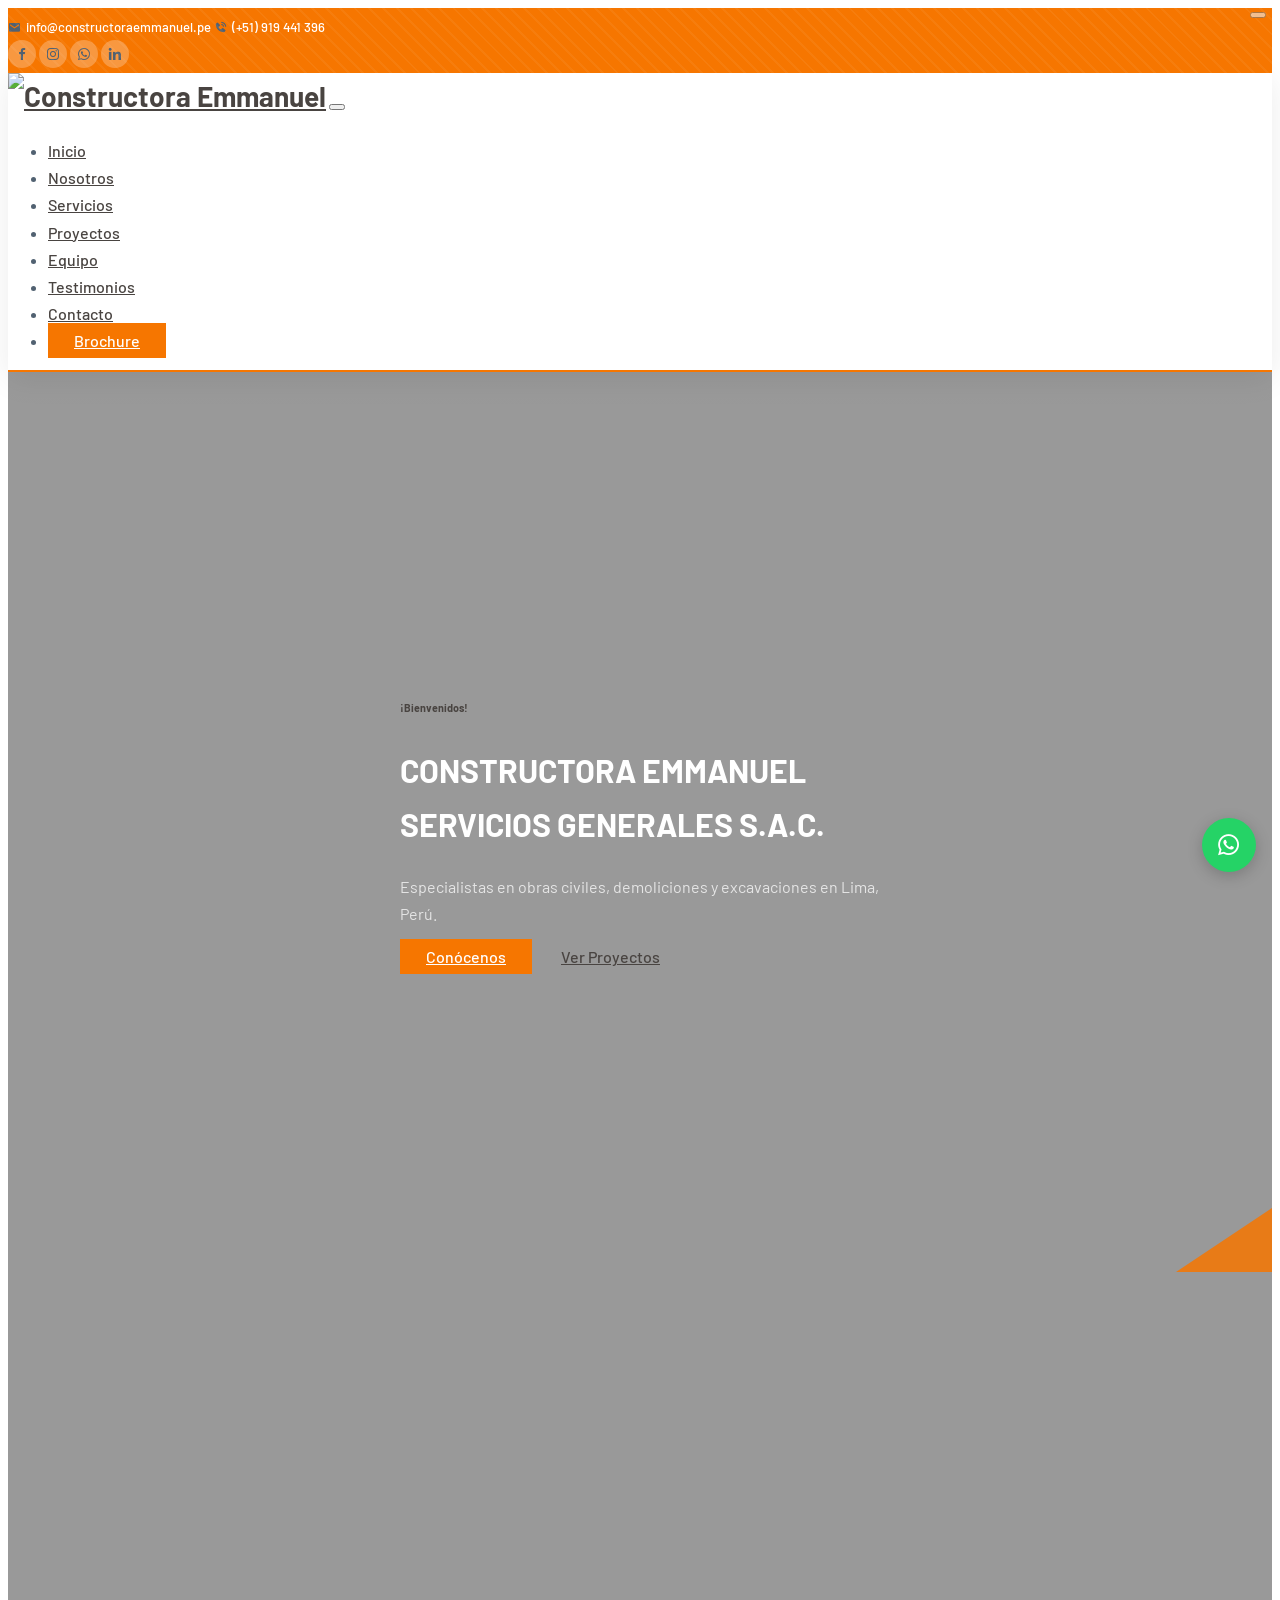
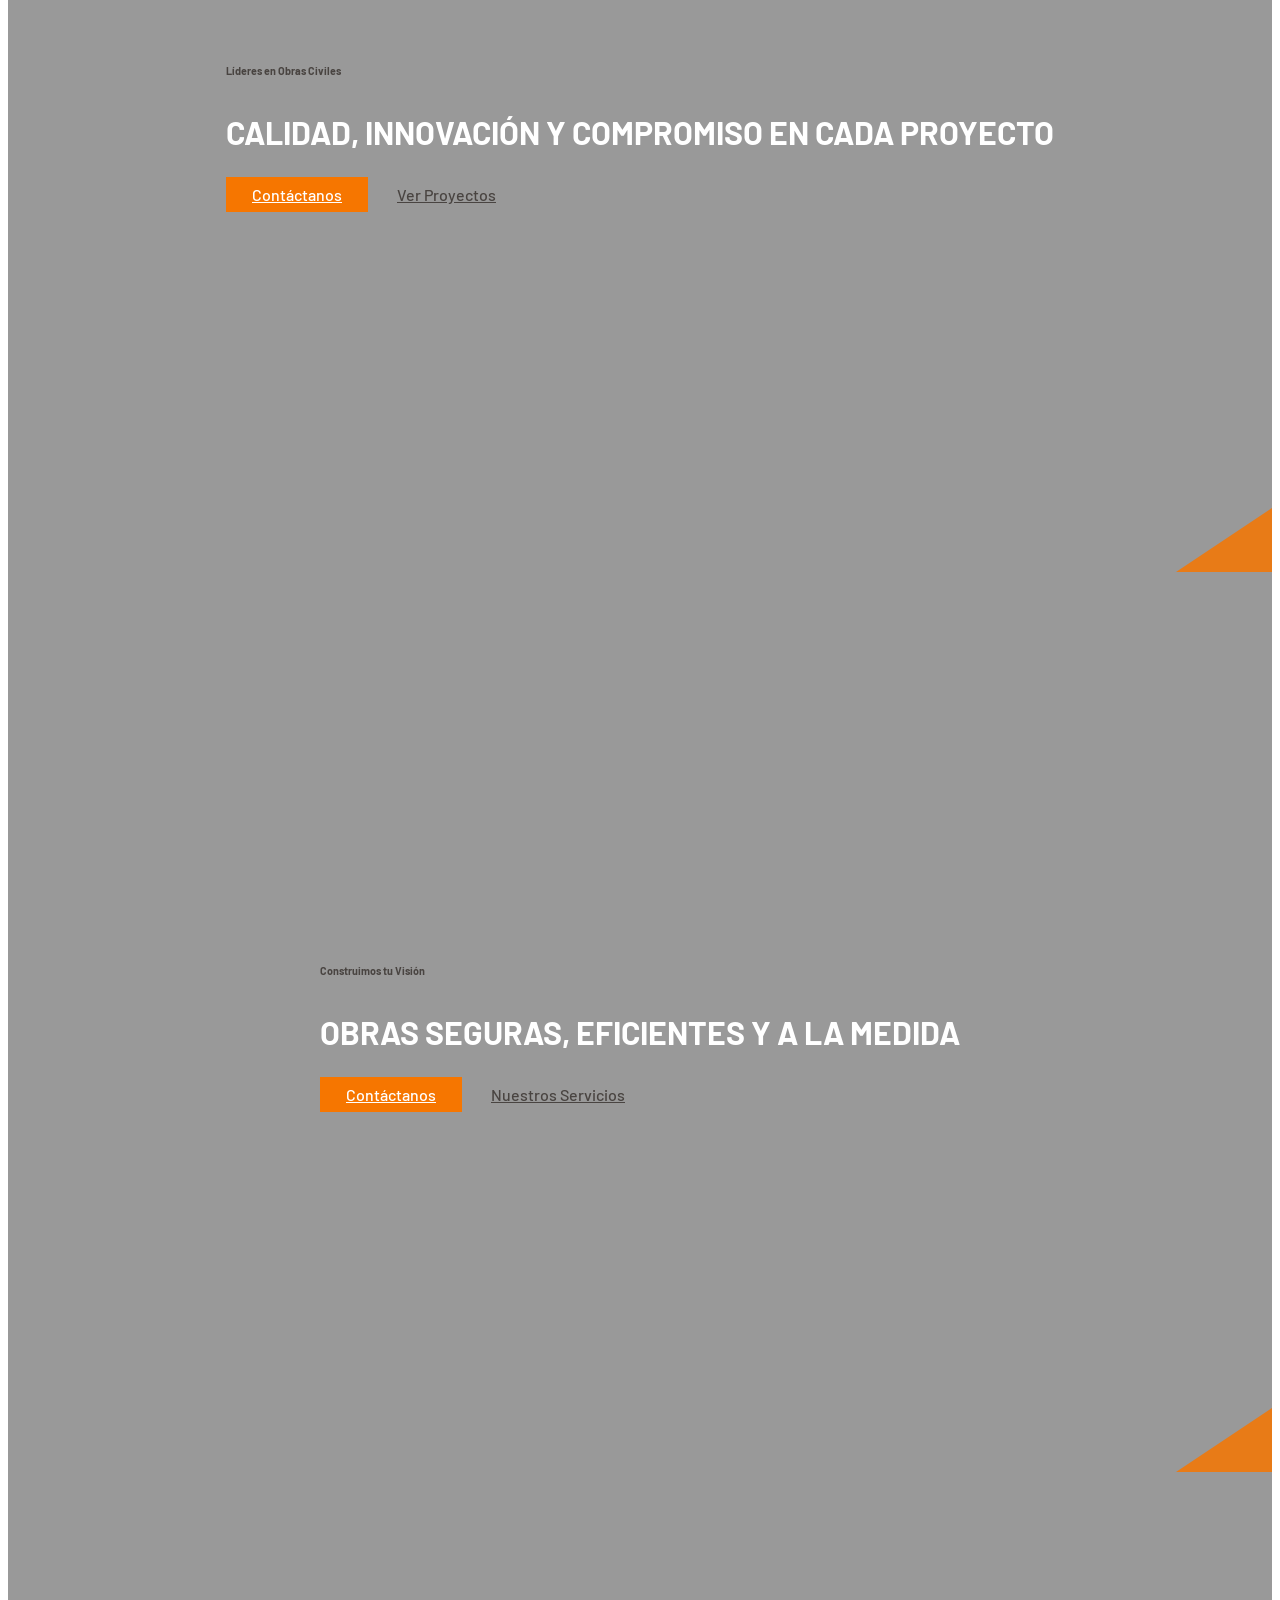
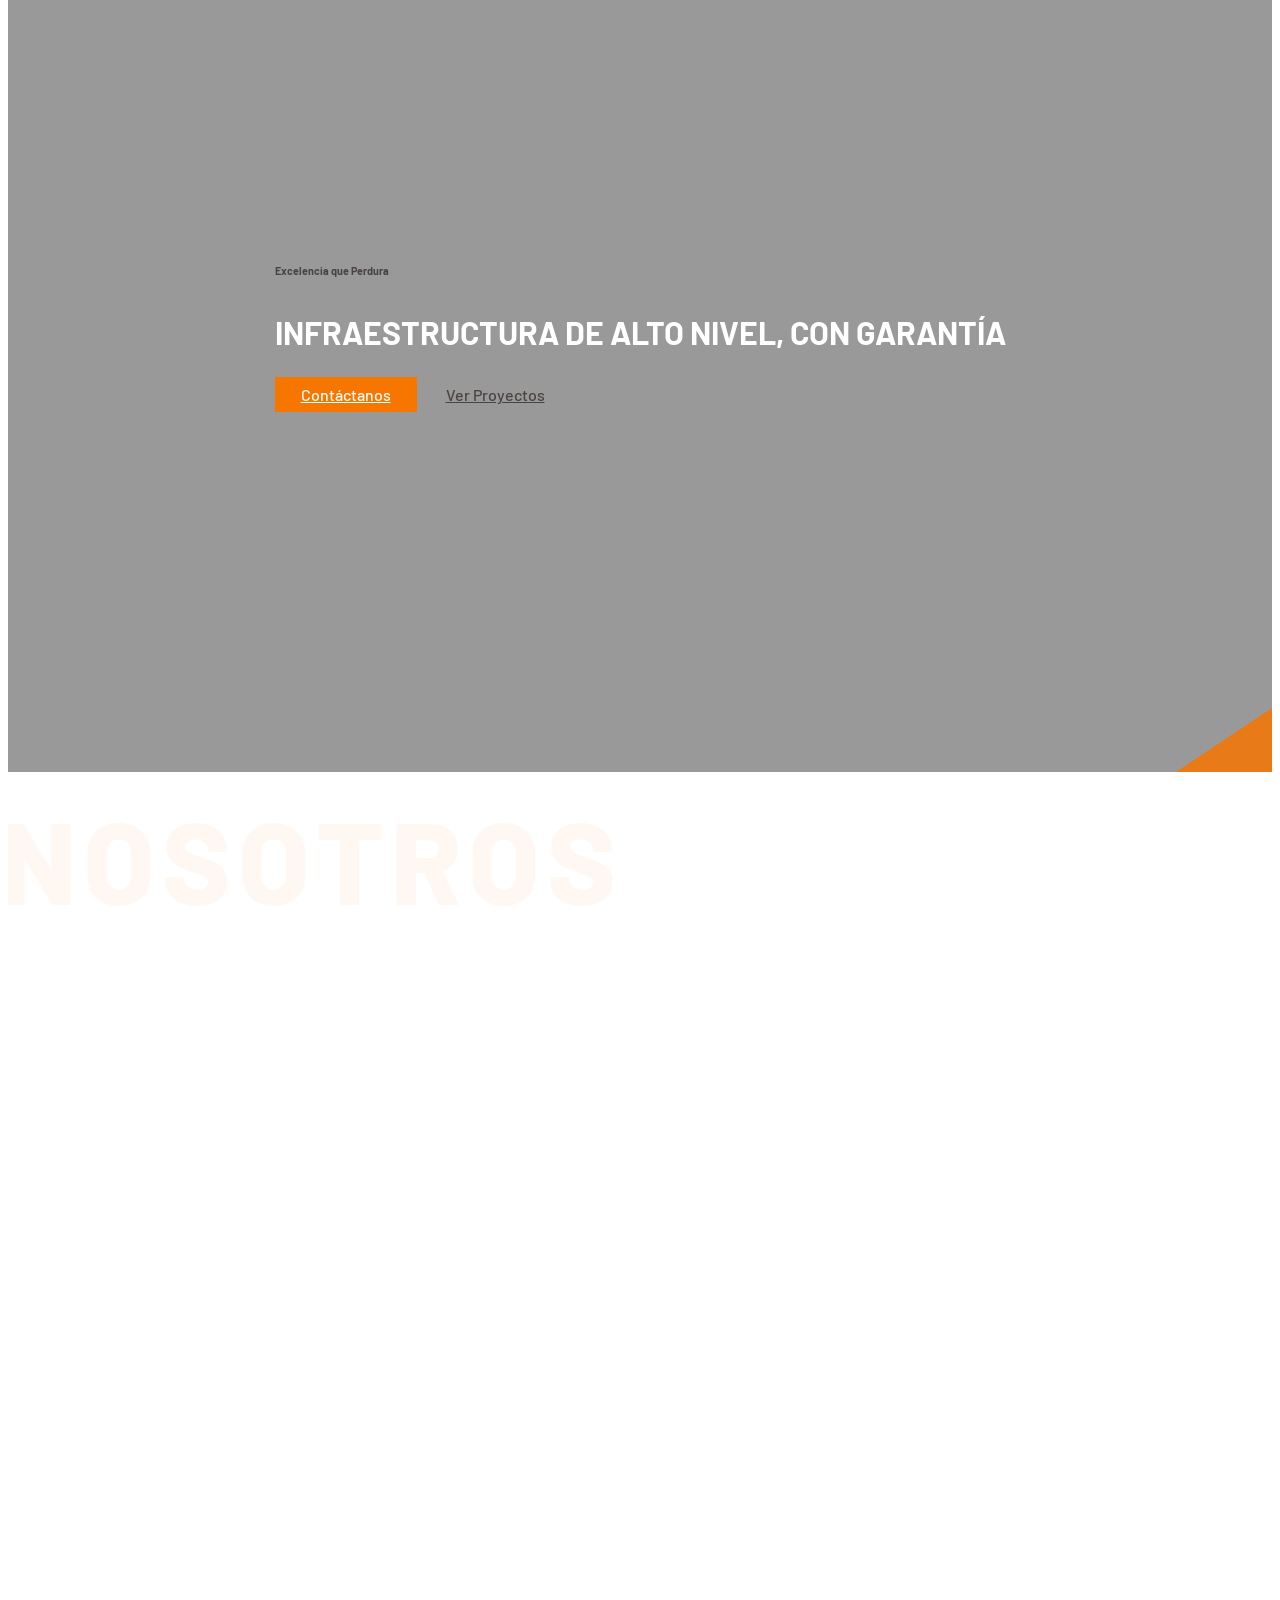
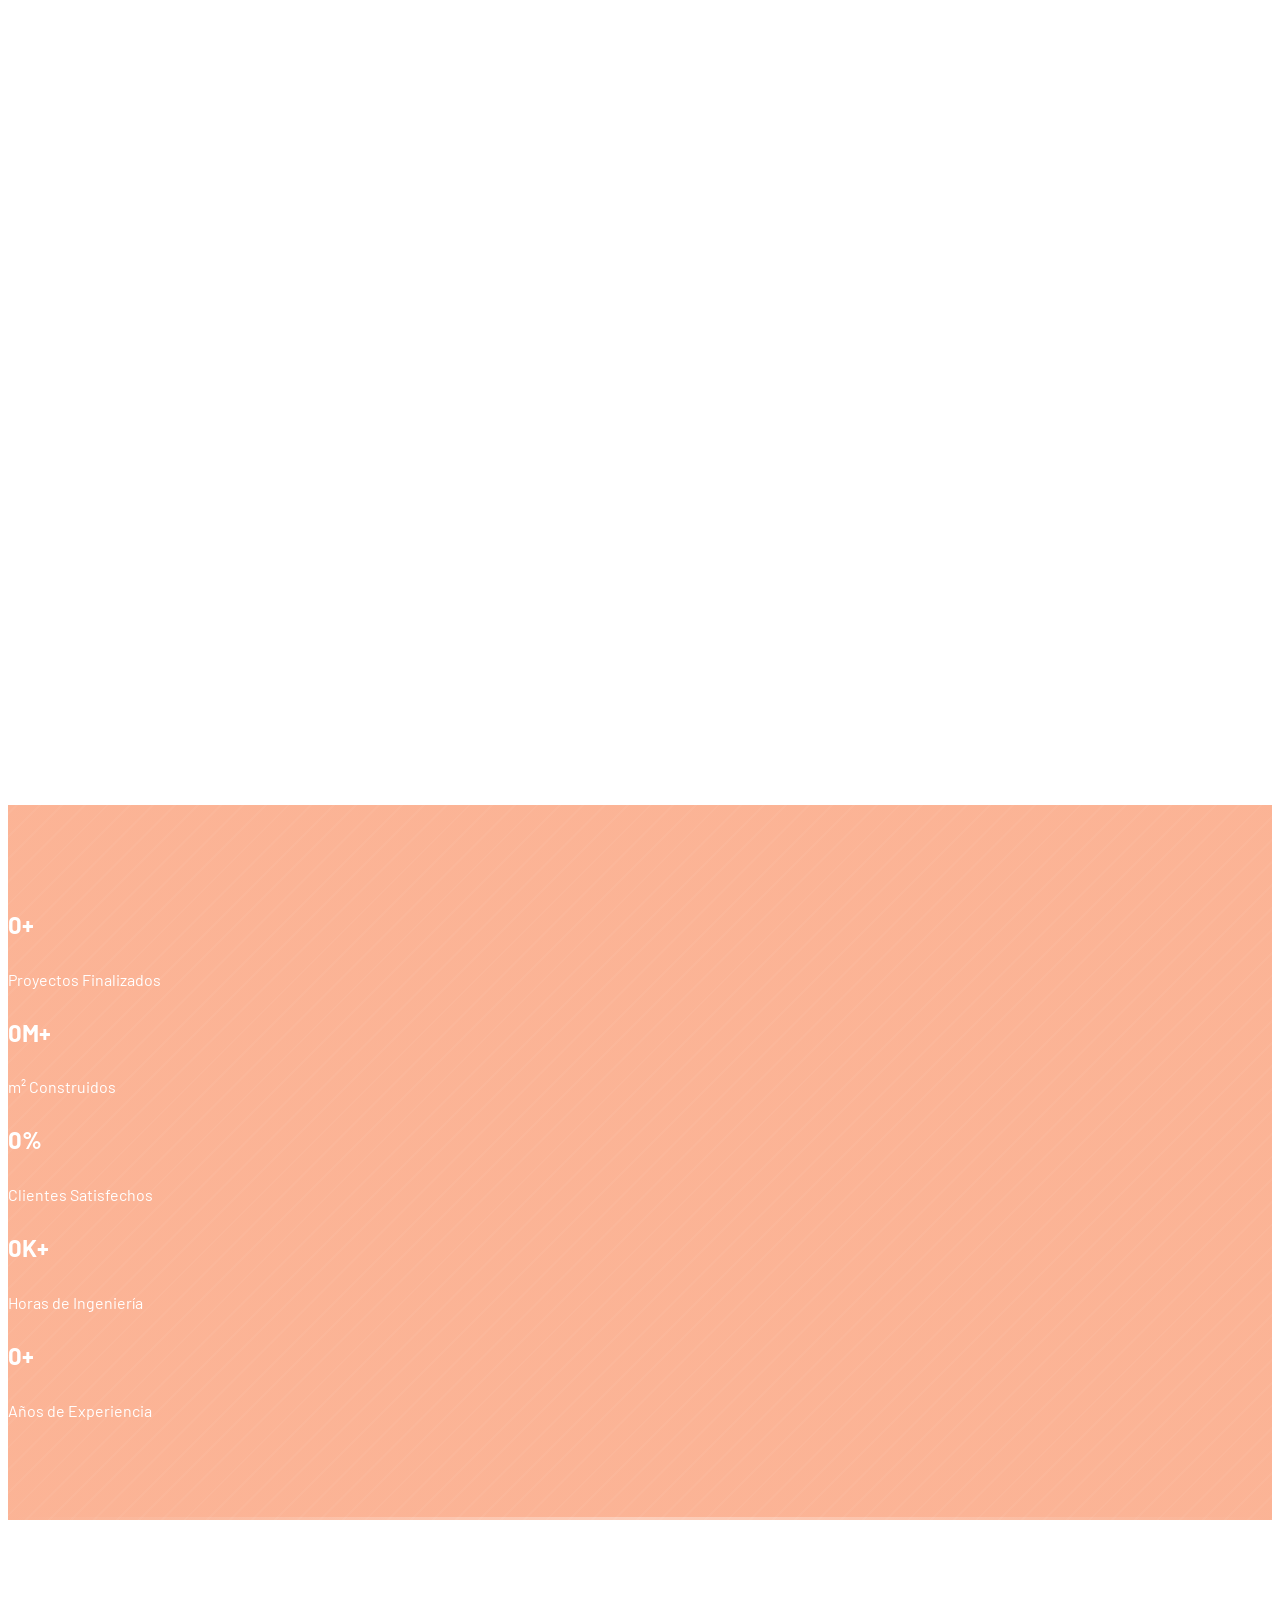
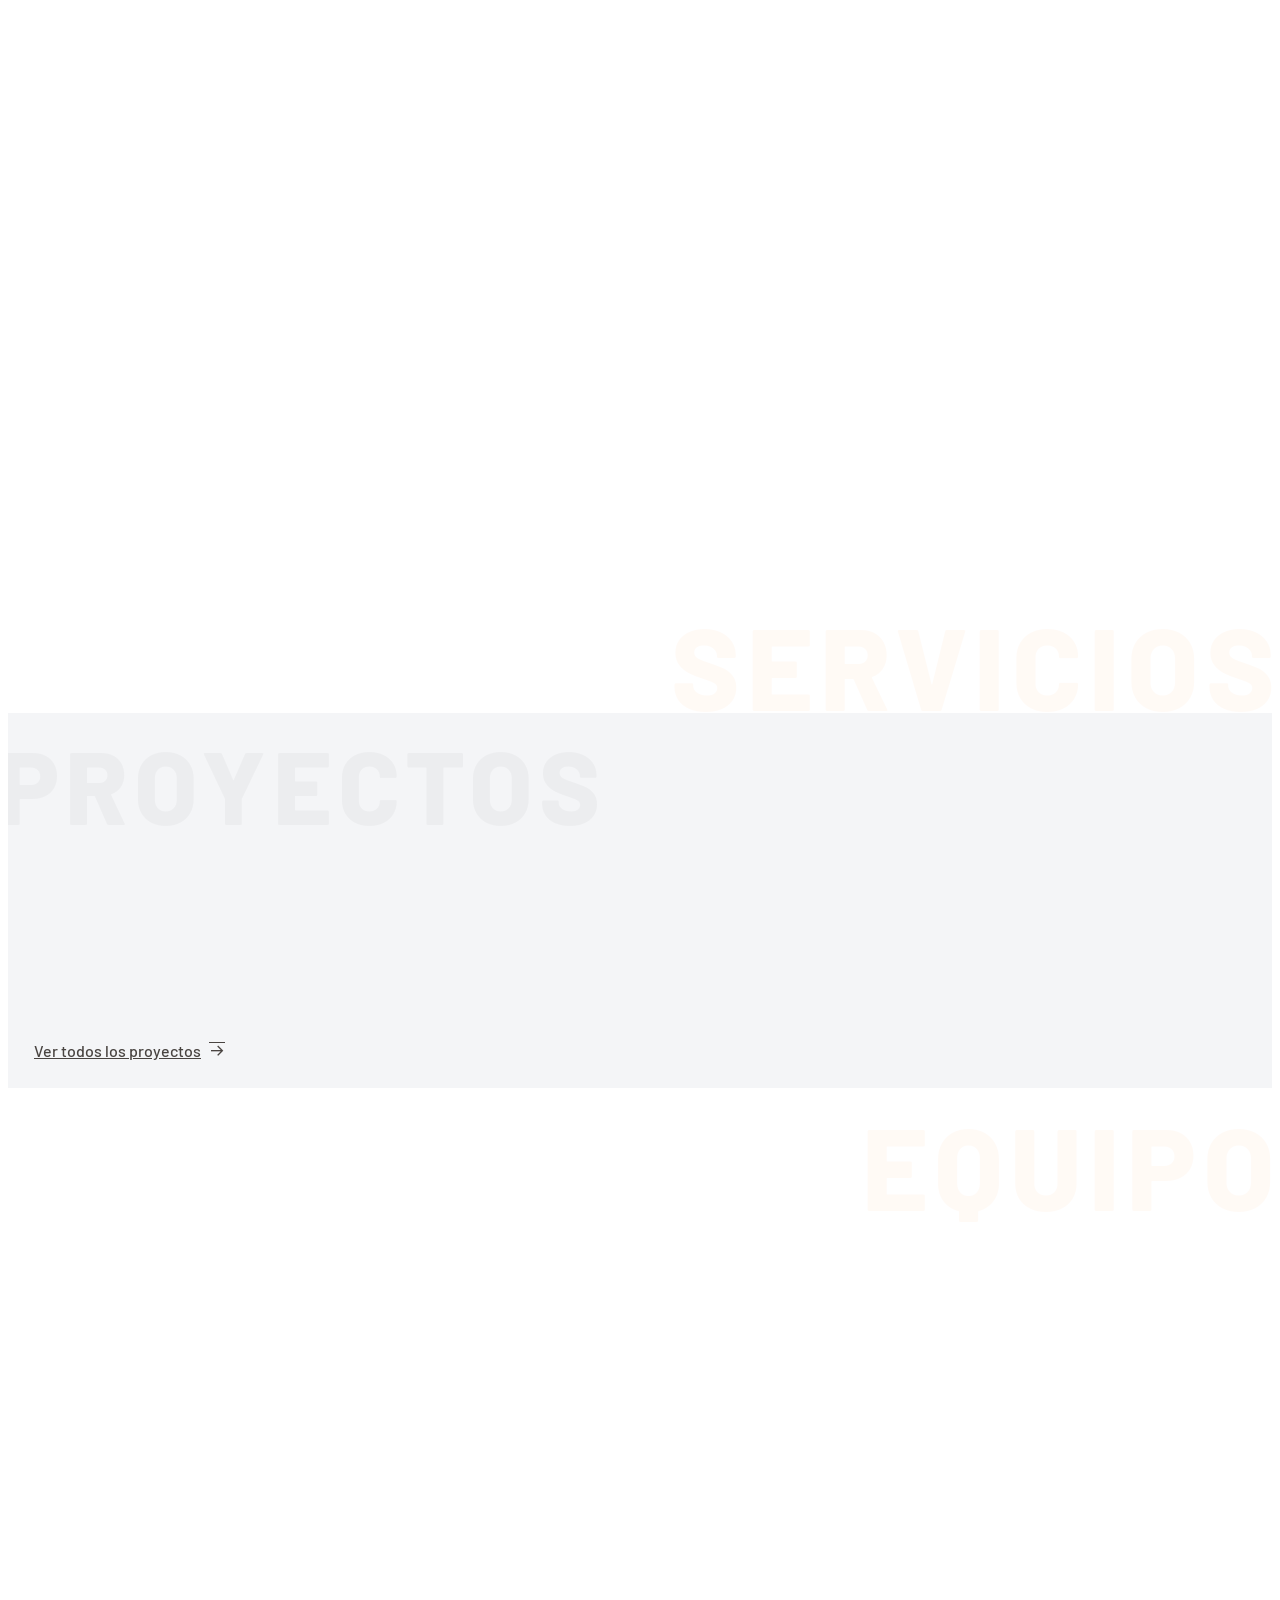
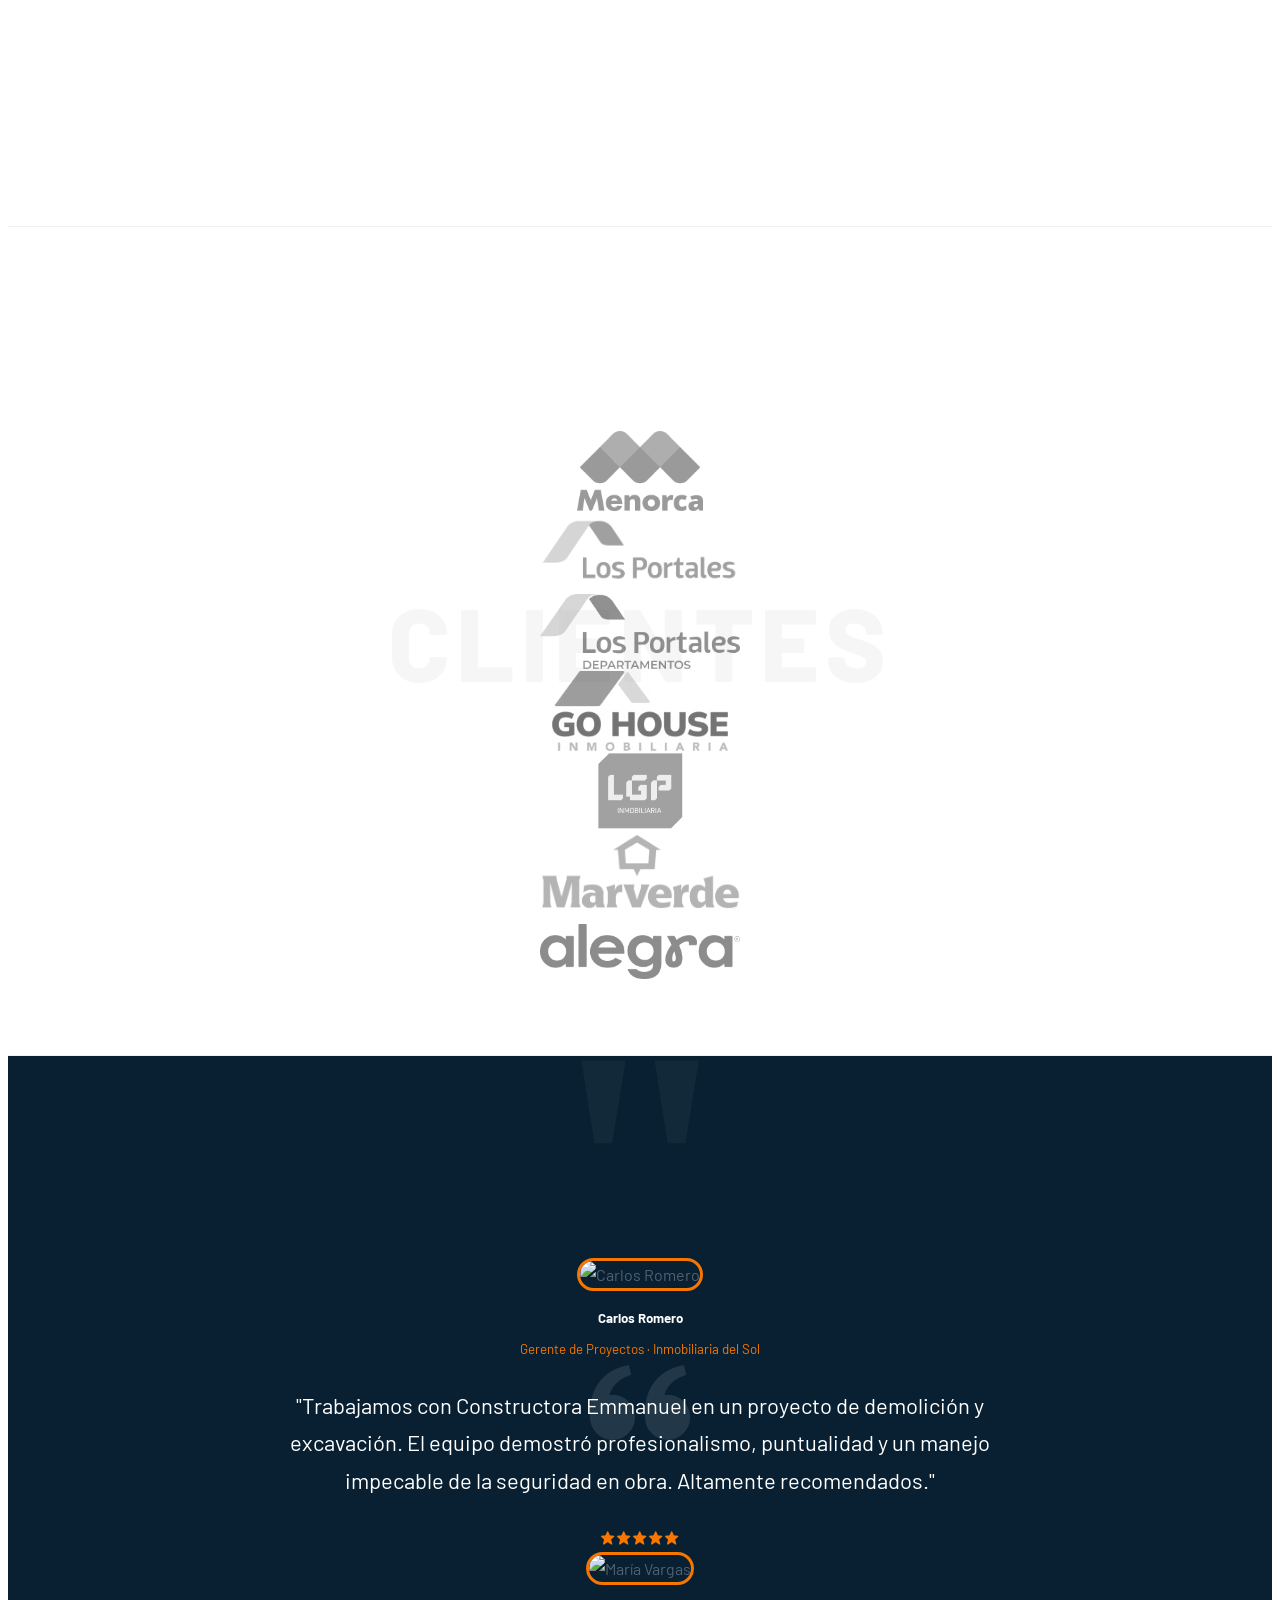
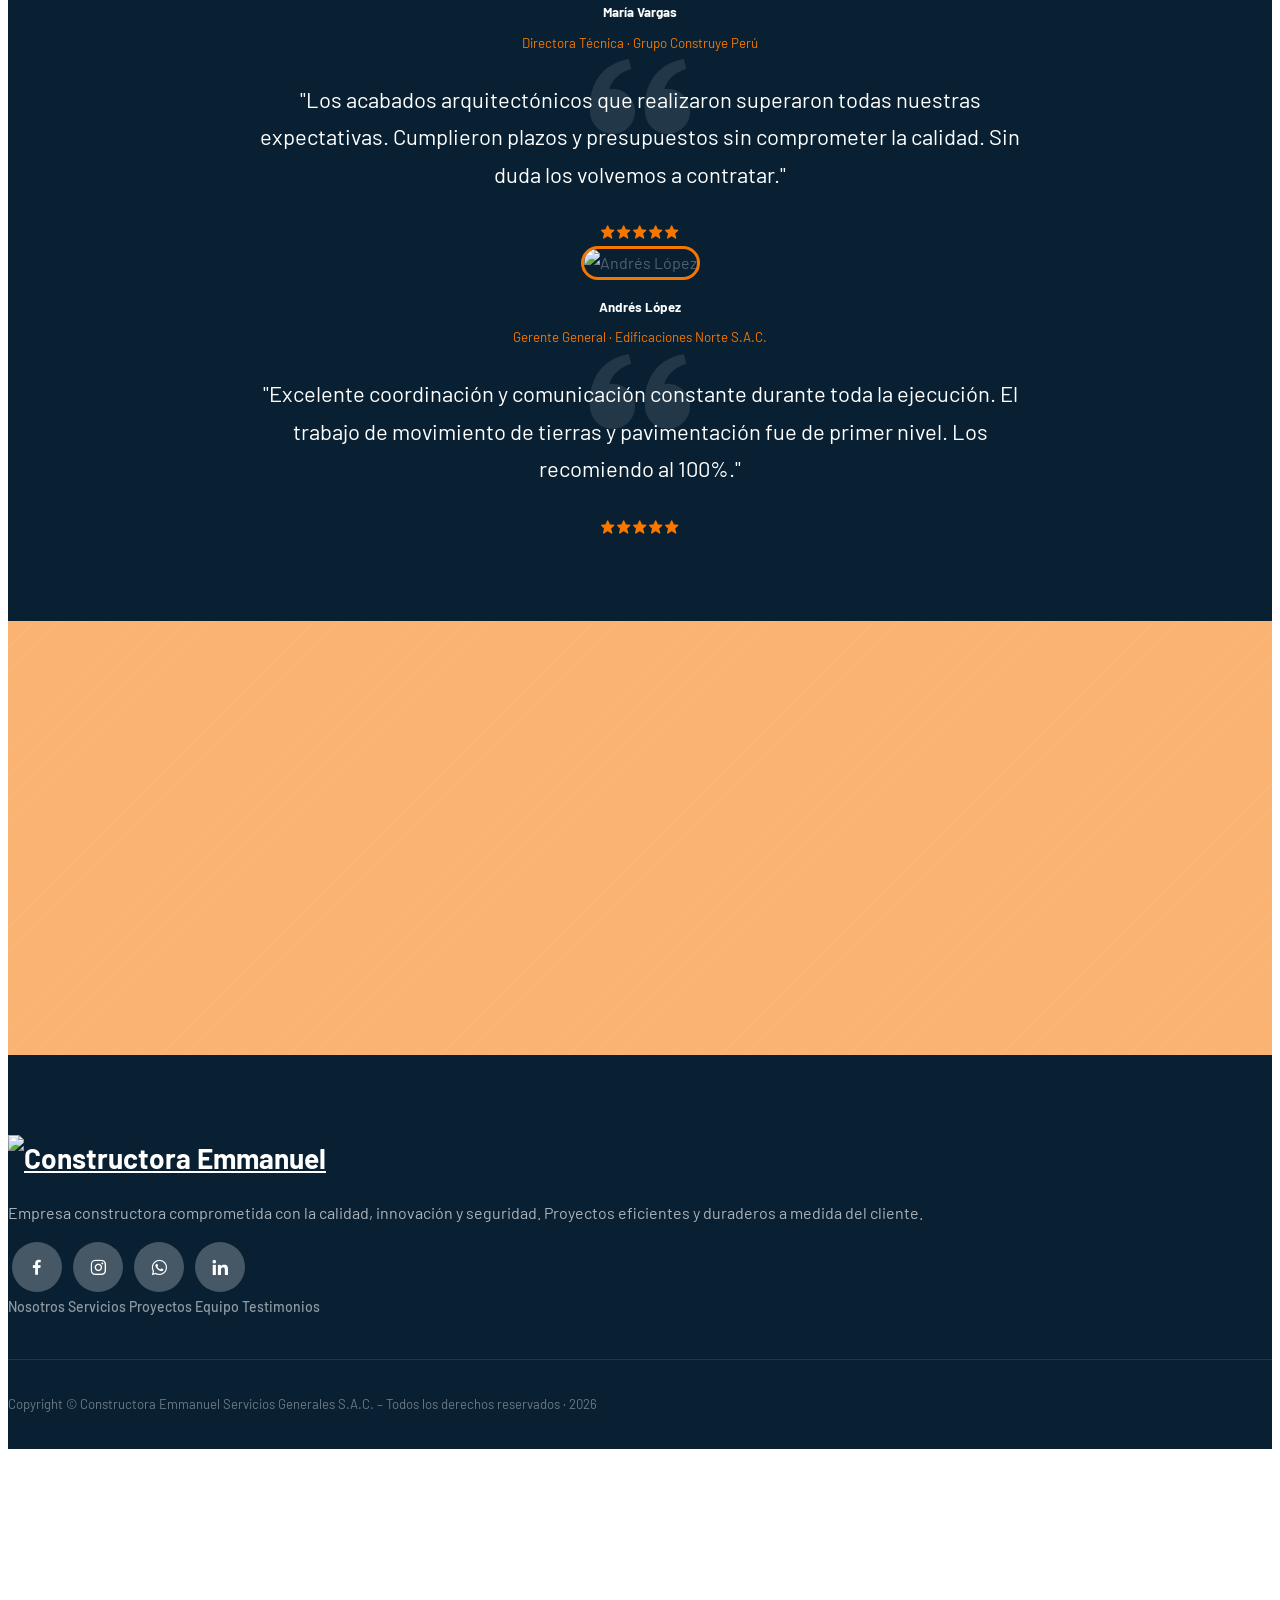
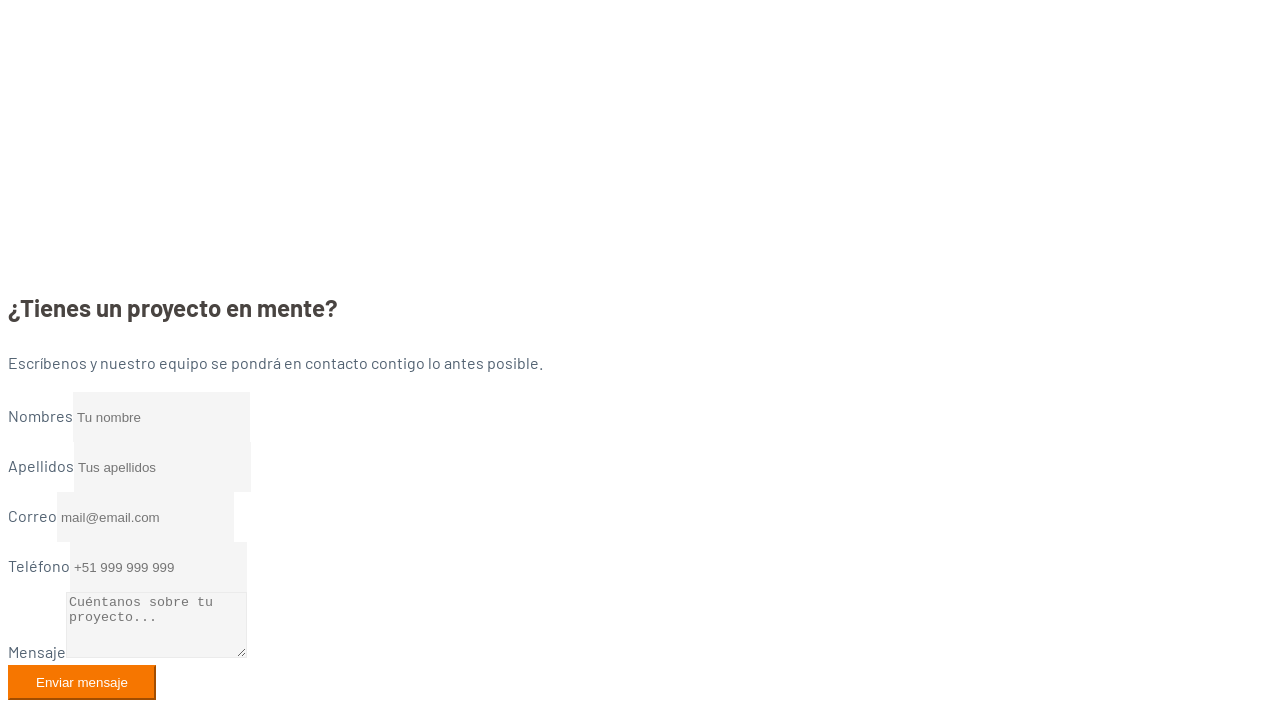
==== commit ed714c7c: "Arreglado el logo de footer" ====
--- a/index.html
+++ b/index.html
@@ -327,7 +327,7 @@
     <div class="container">
       <div class="row justify-content-center">
         <div class="col-lg-6">
-          <a class="navbar-brand d-inline-block mb-3" href="#home"><img src="./img/logO.png" class="logo img-fluid" alt="Constructora Emmanuel"/></a>
+          <a class="navbar-brand d-inline-block mb-3" href="#home"><img src="./img/logo.png" class="logo img-fluid" alt="Constructora Emmanuel"/></a>
           <p>Empresa constructora comprometida con la calidad, innovación y seguridad. Proyectos eficientes y duraderos a medida del cliente.</p>
           <div class="social-icons mt-3 d-flex justify-content-center gap-2">
             <a href="#"><i class="bx bxl-facebook"></i></a>
@@ -347,7 +347,7 @@
     </div>
   </div>
   <div class="footer-bottom text-center">
-    <p class="mb-0">Copyright © Constructora Emmanuel Servicios Generales S.A.C. – Todos los derechos reservados · 2025</p>
+    <p class="mb-0">Copyright © Constructora Emmanuel Servicios Generales S.A.C. – Todos los derechos reservados · 2026</p>
   </div>
 </footer>
 
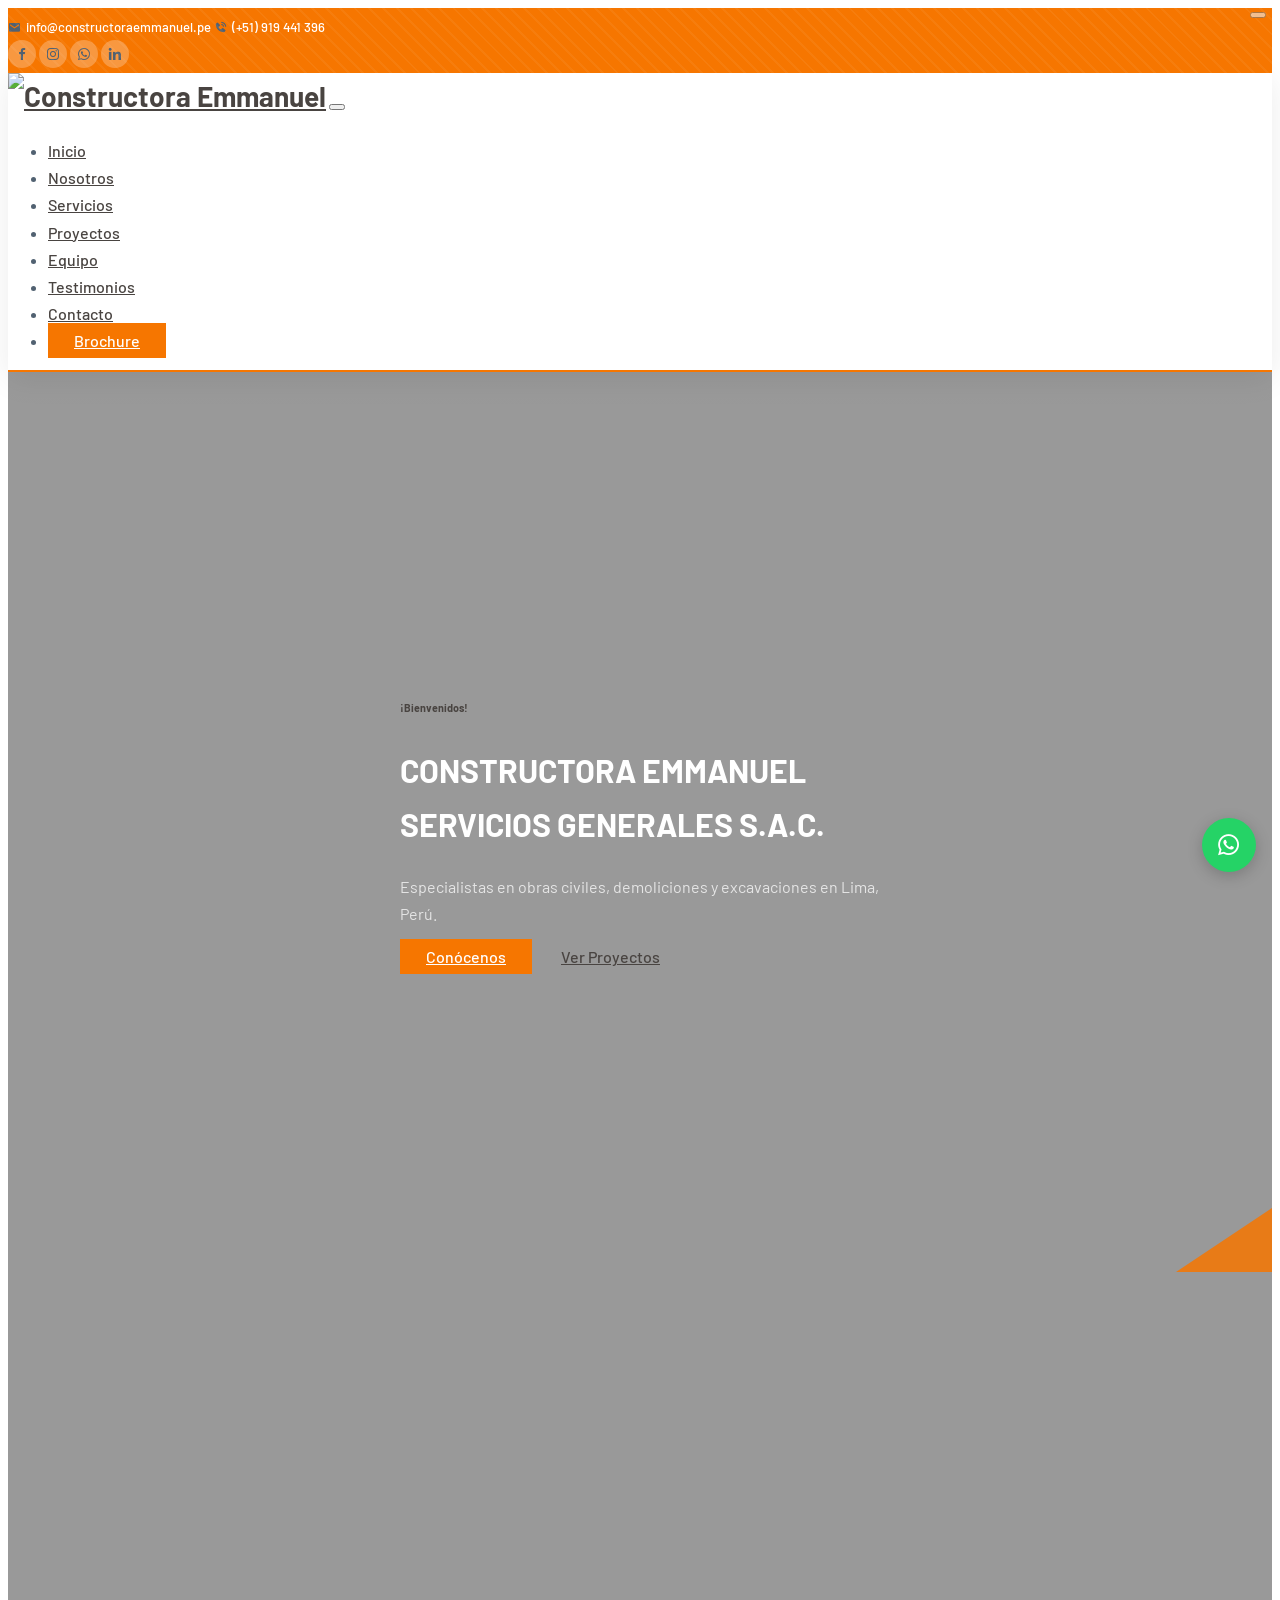
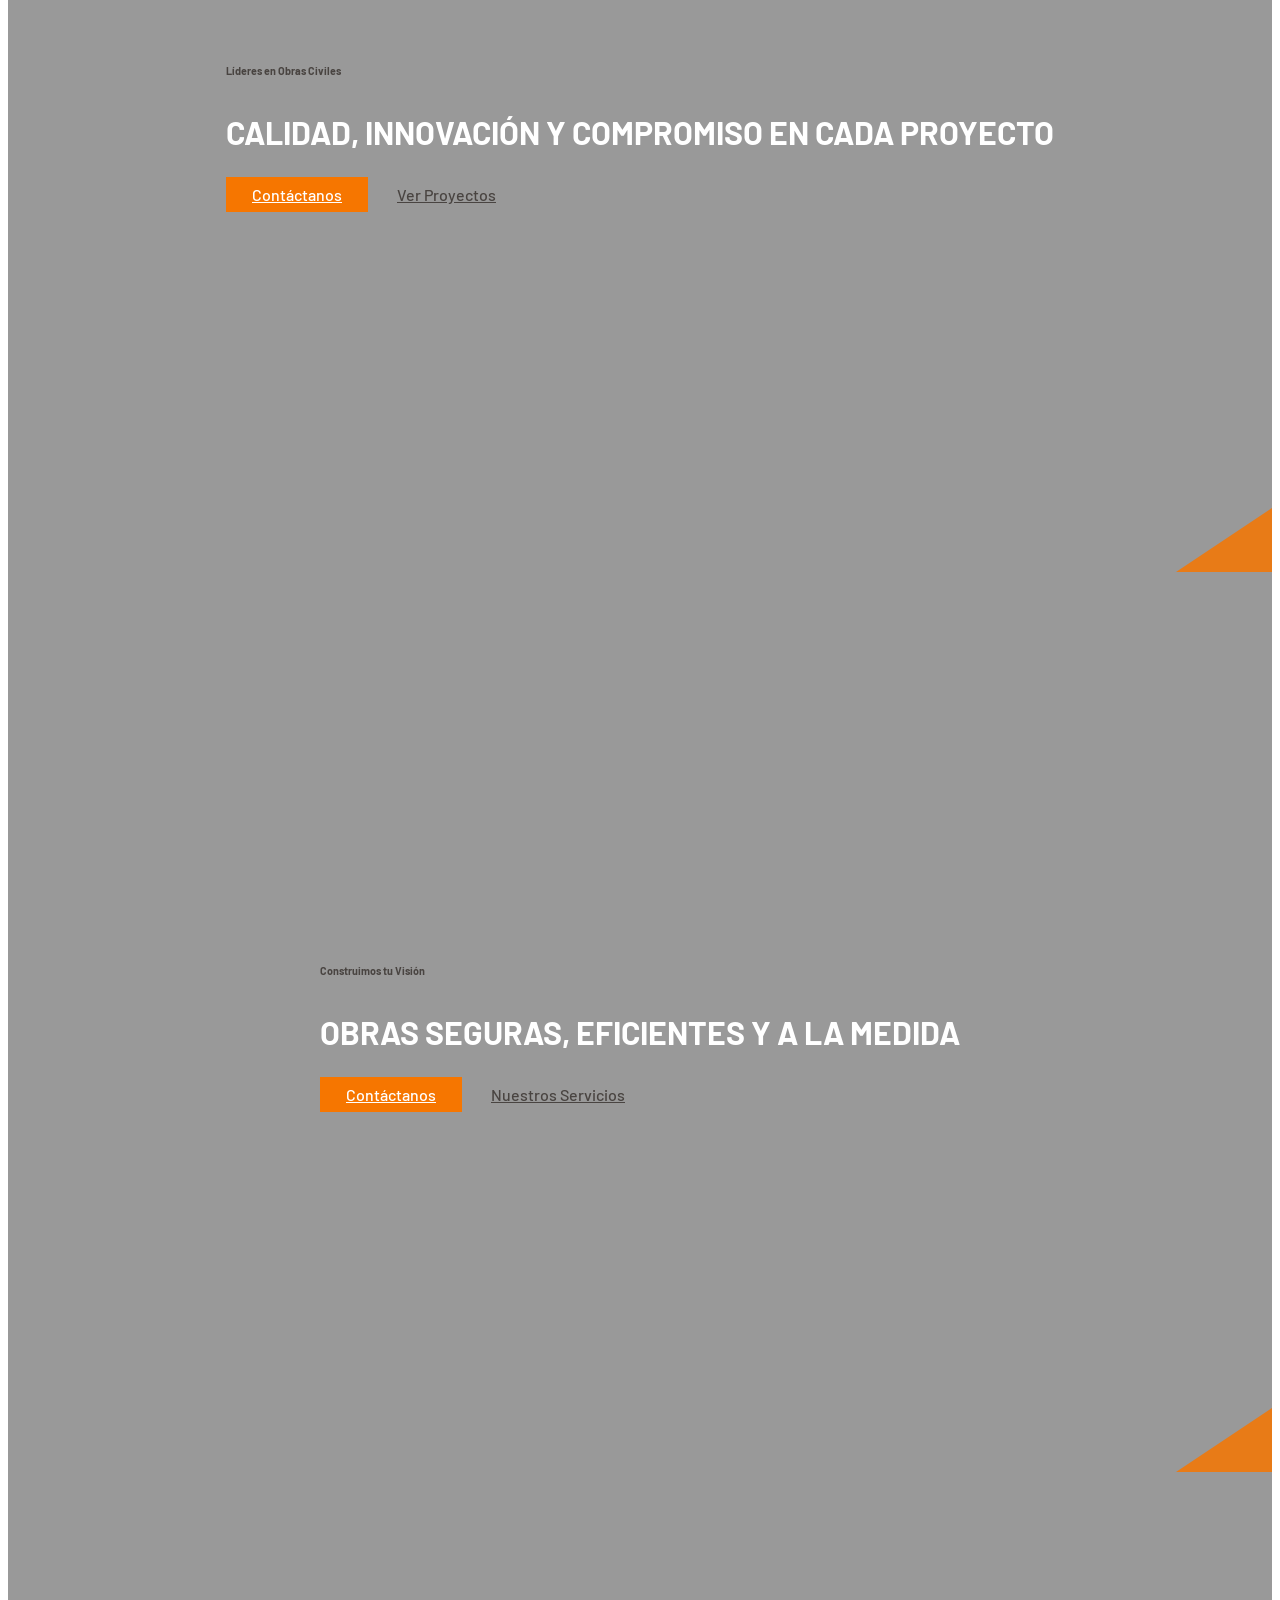
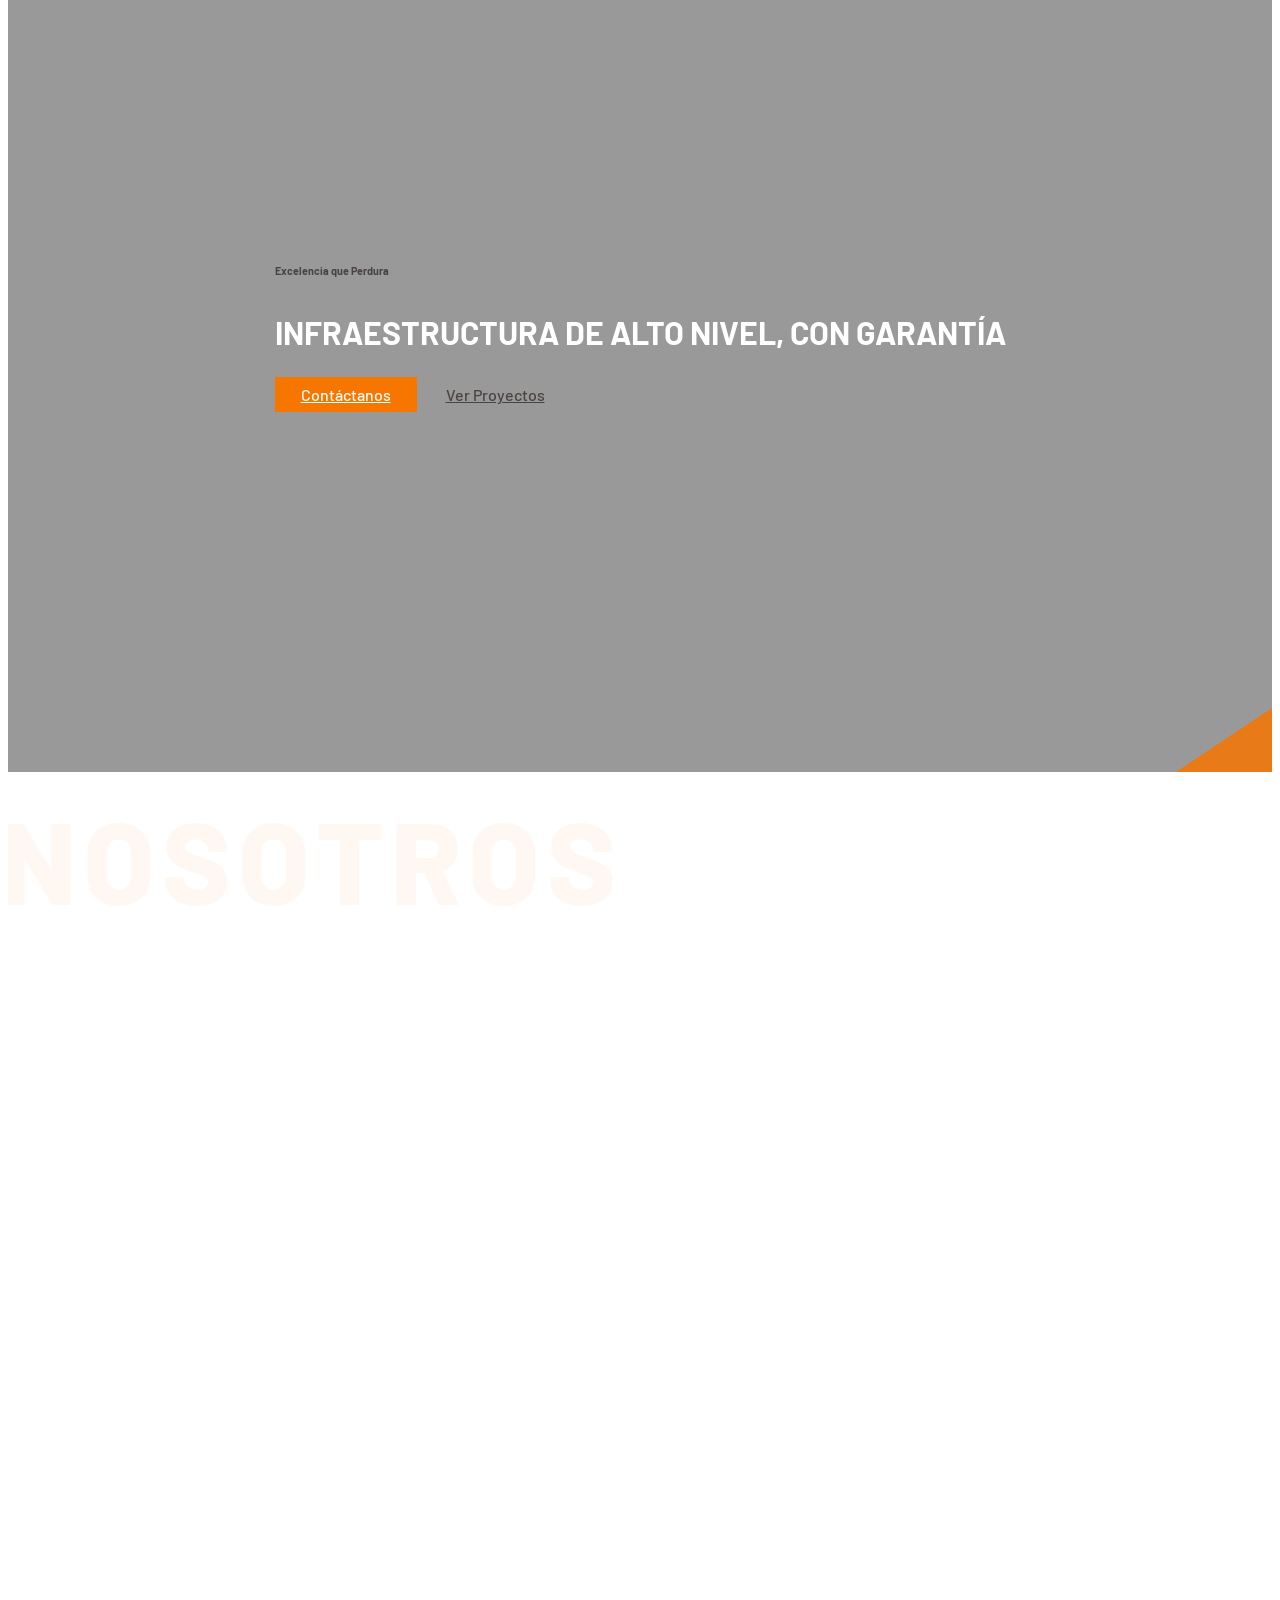
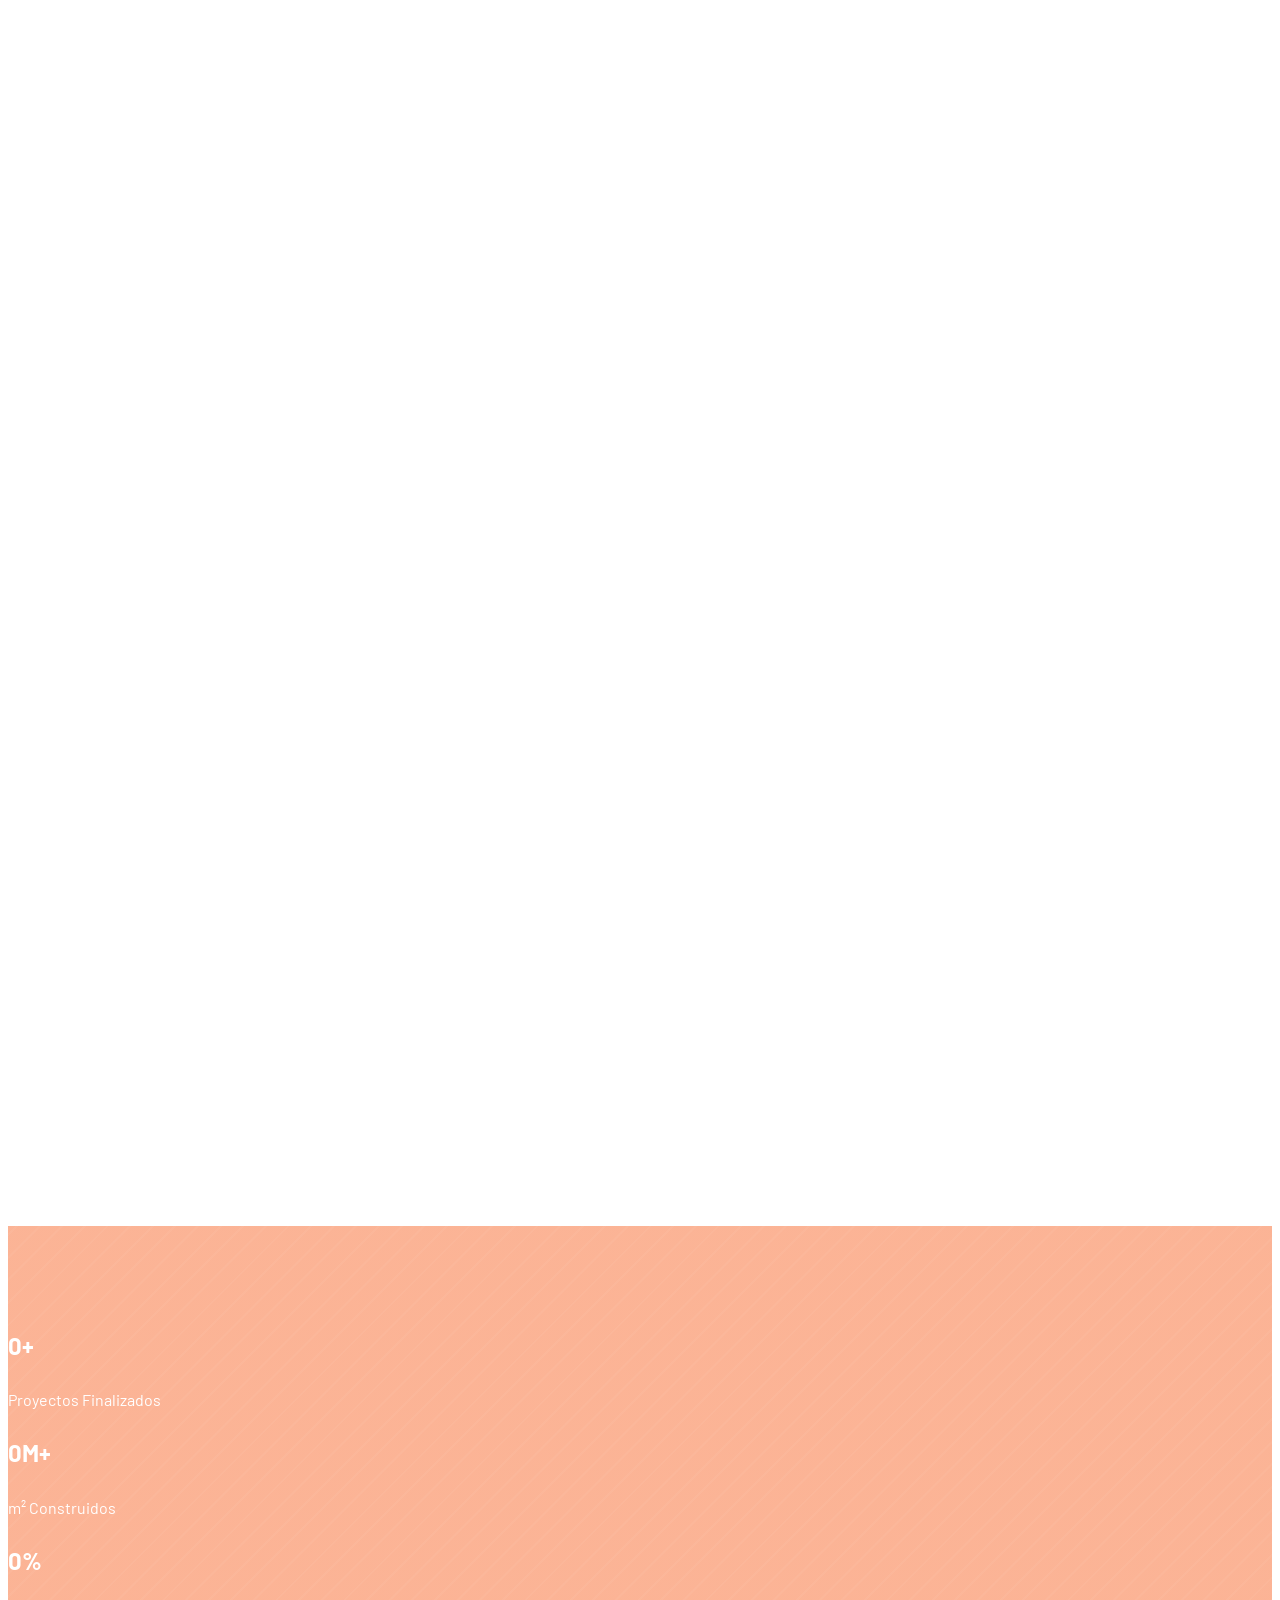
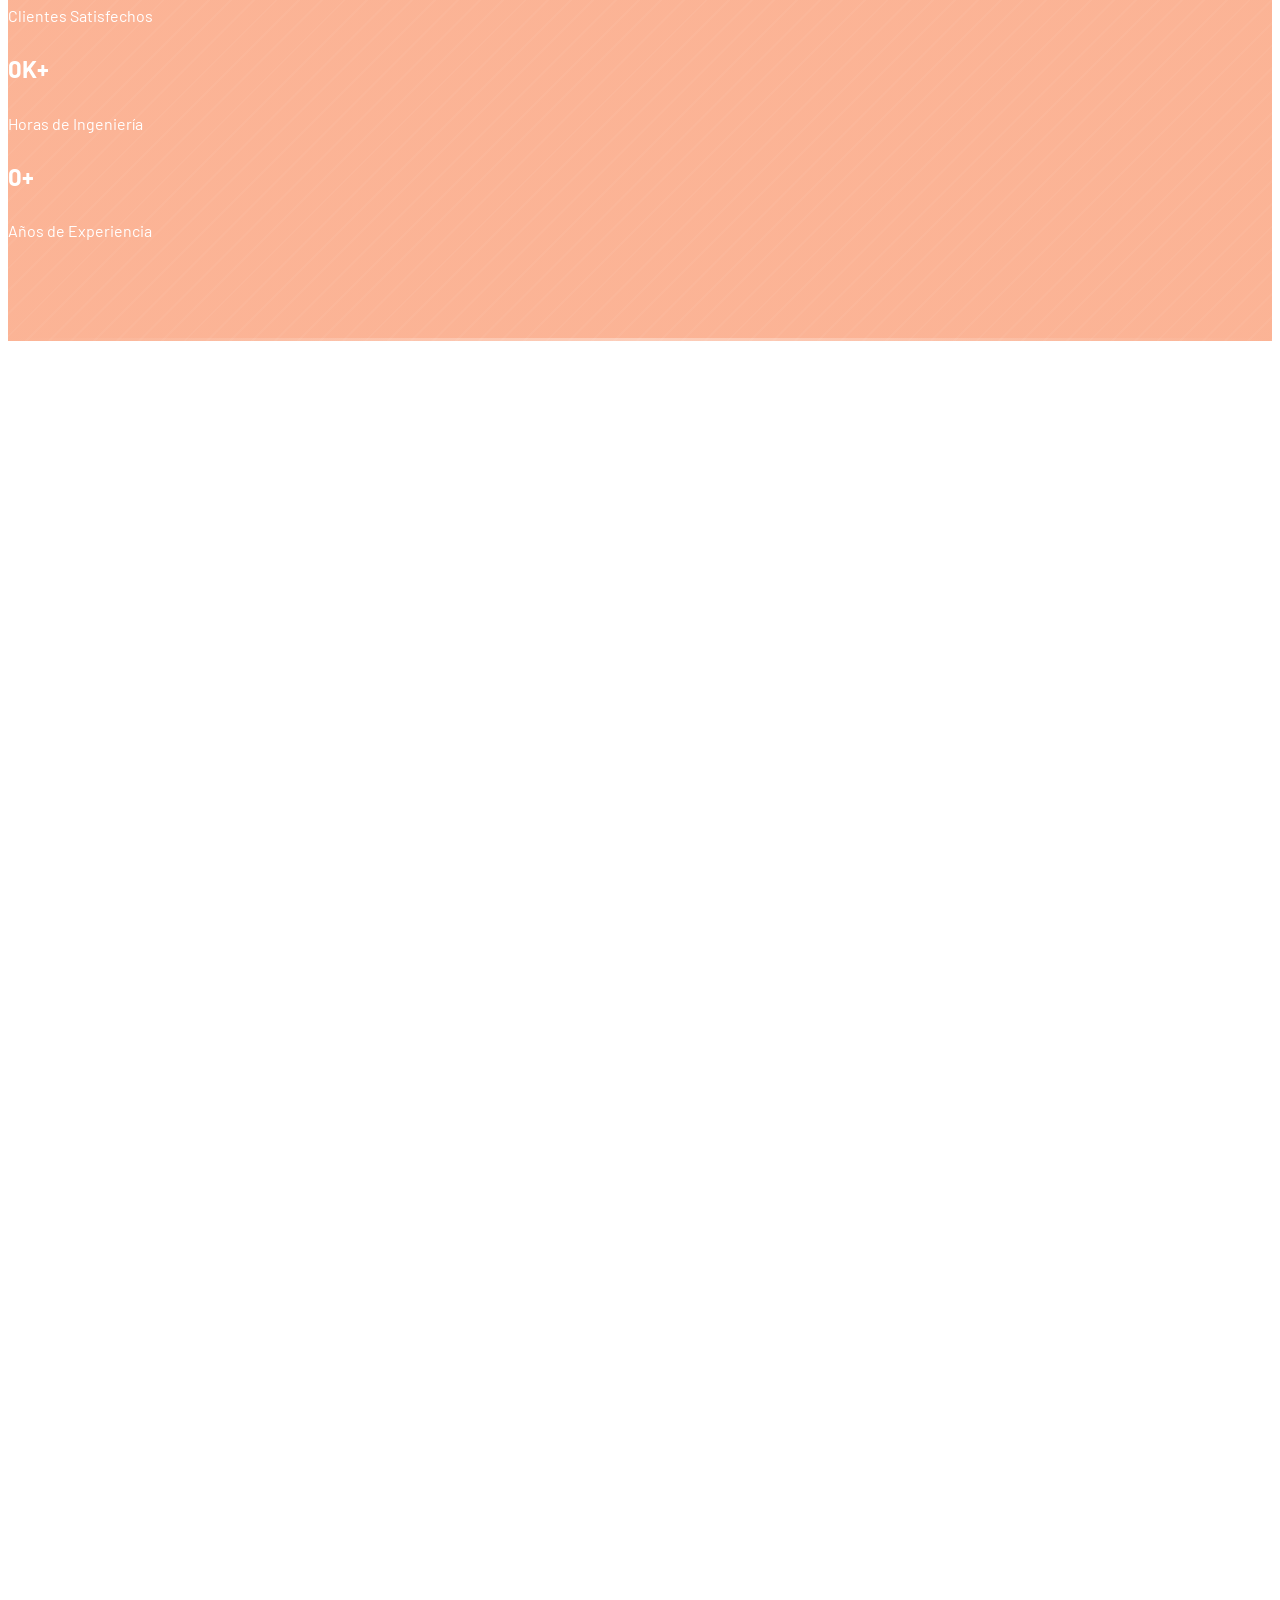
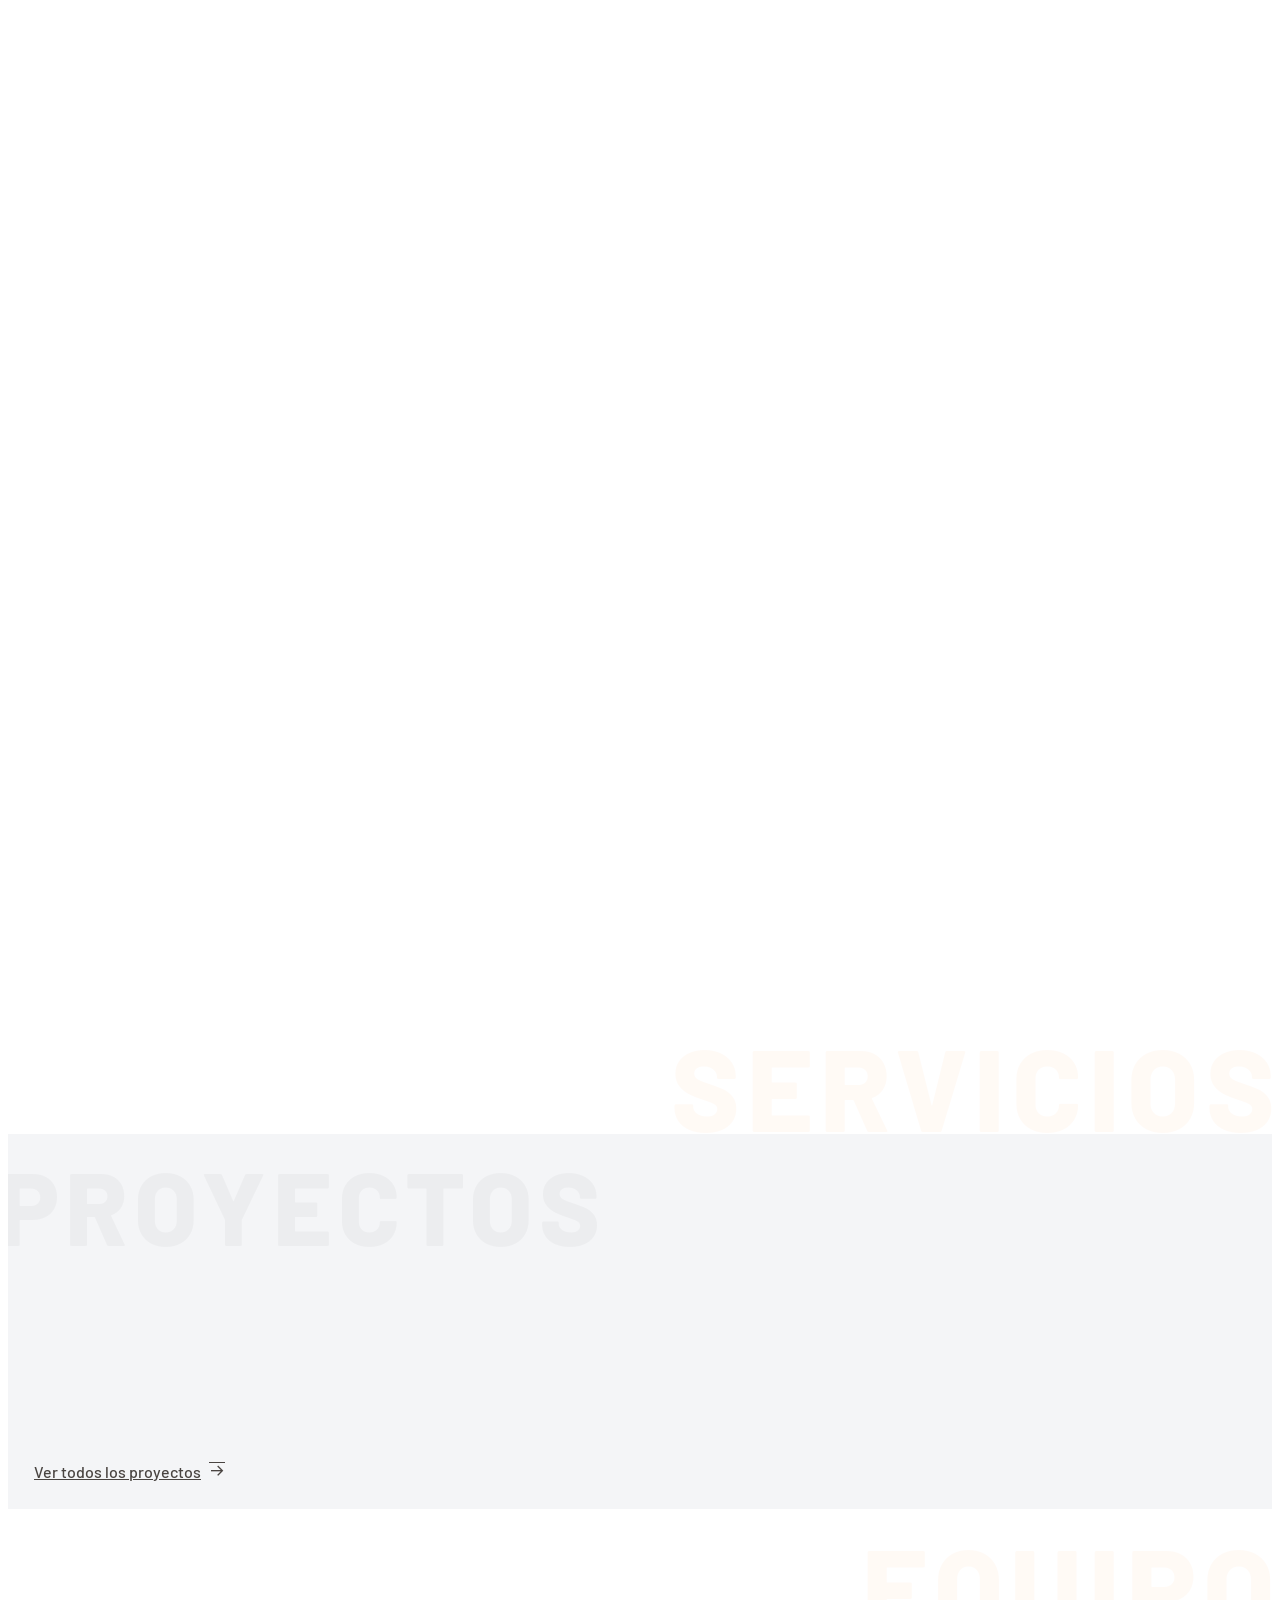
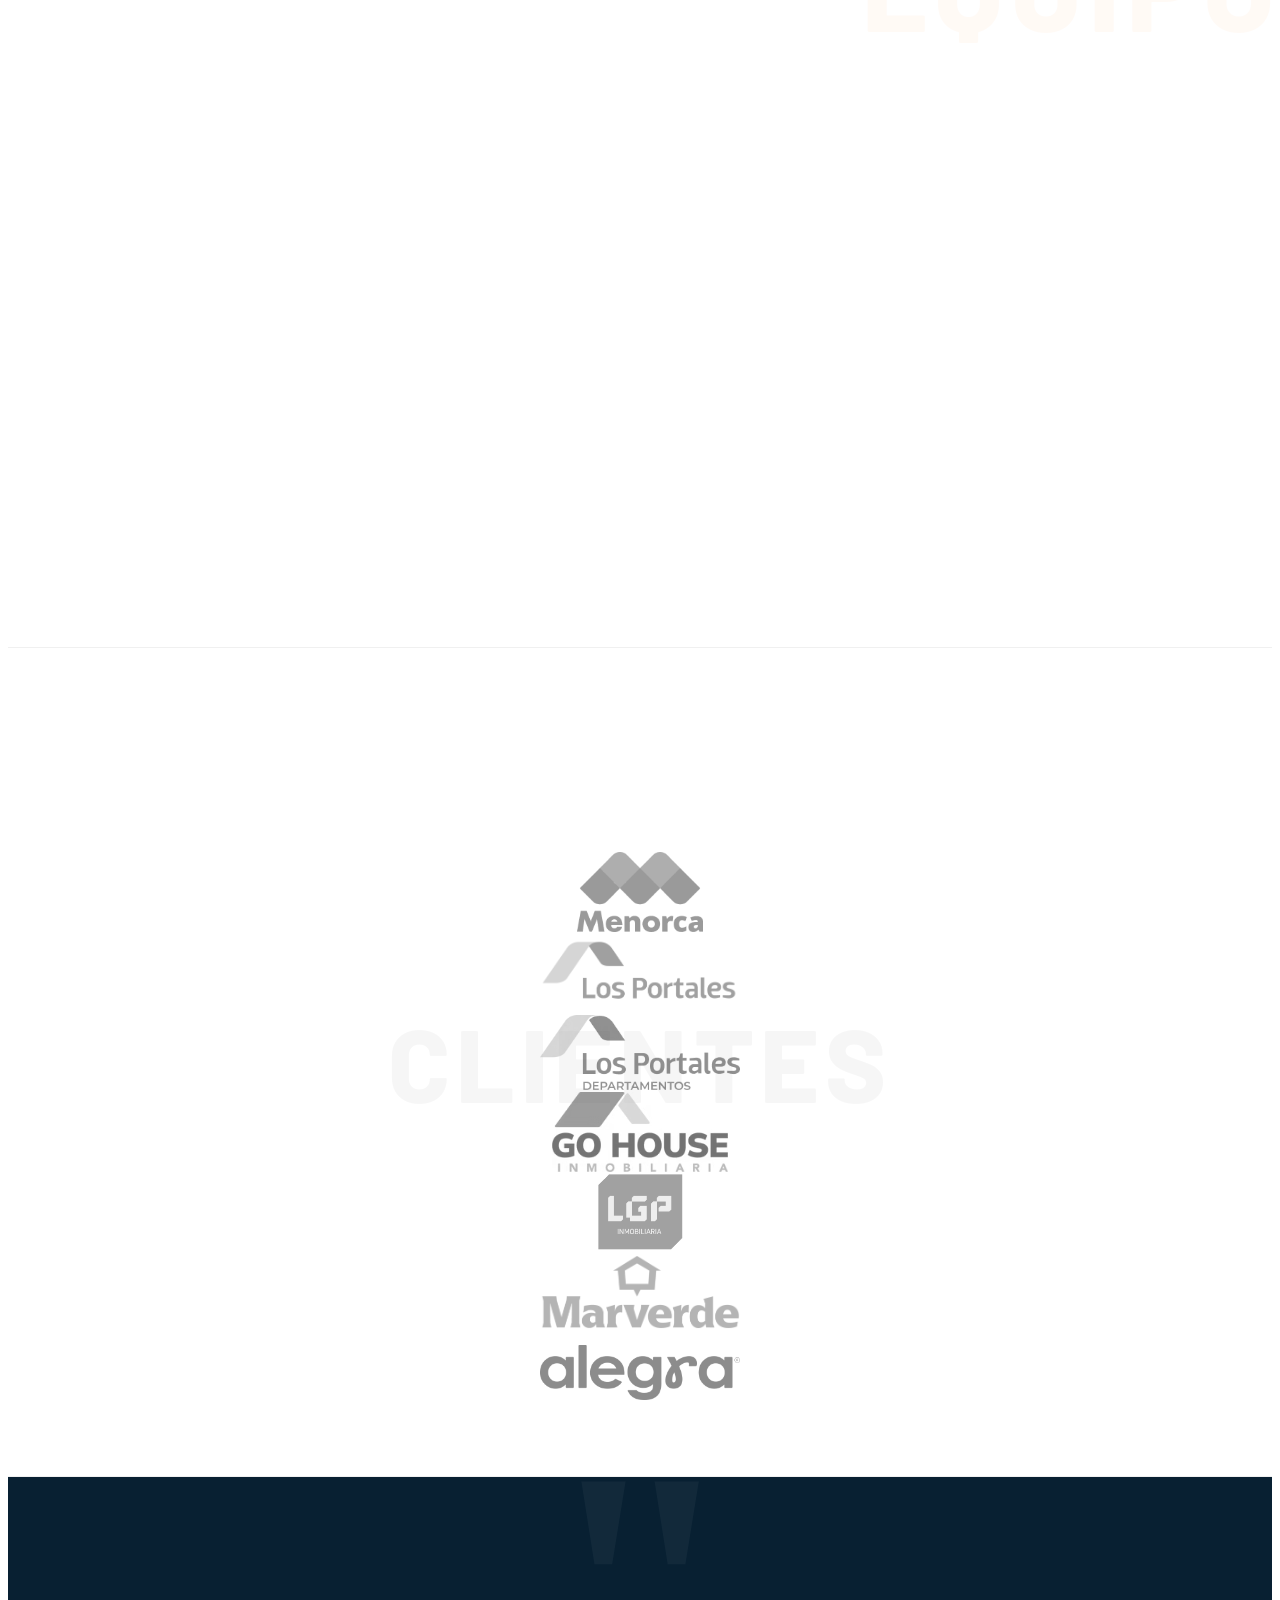
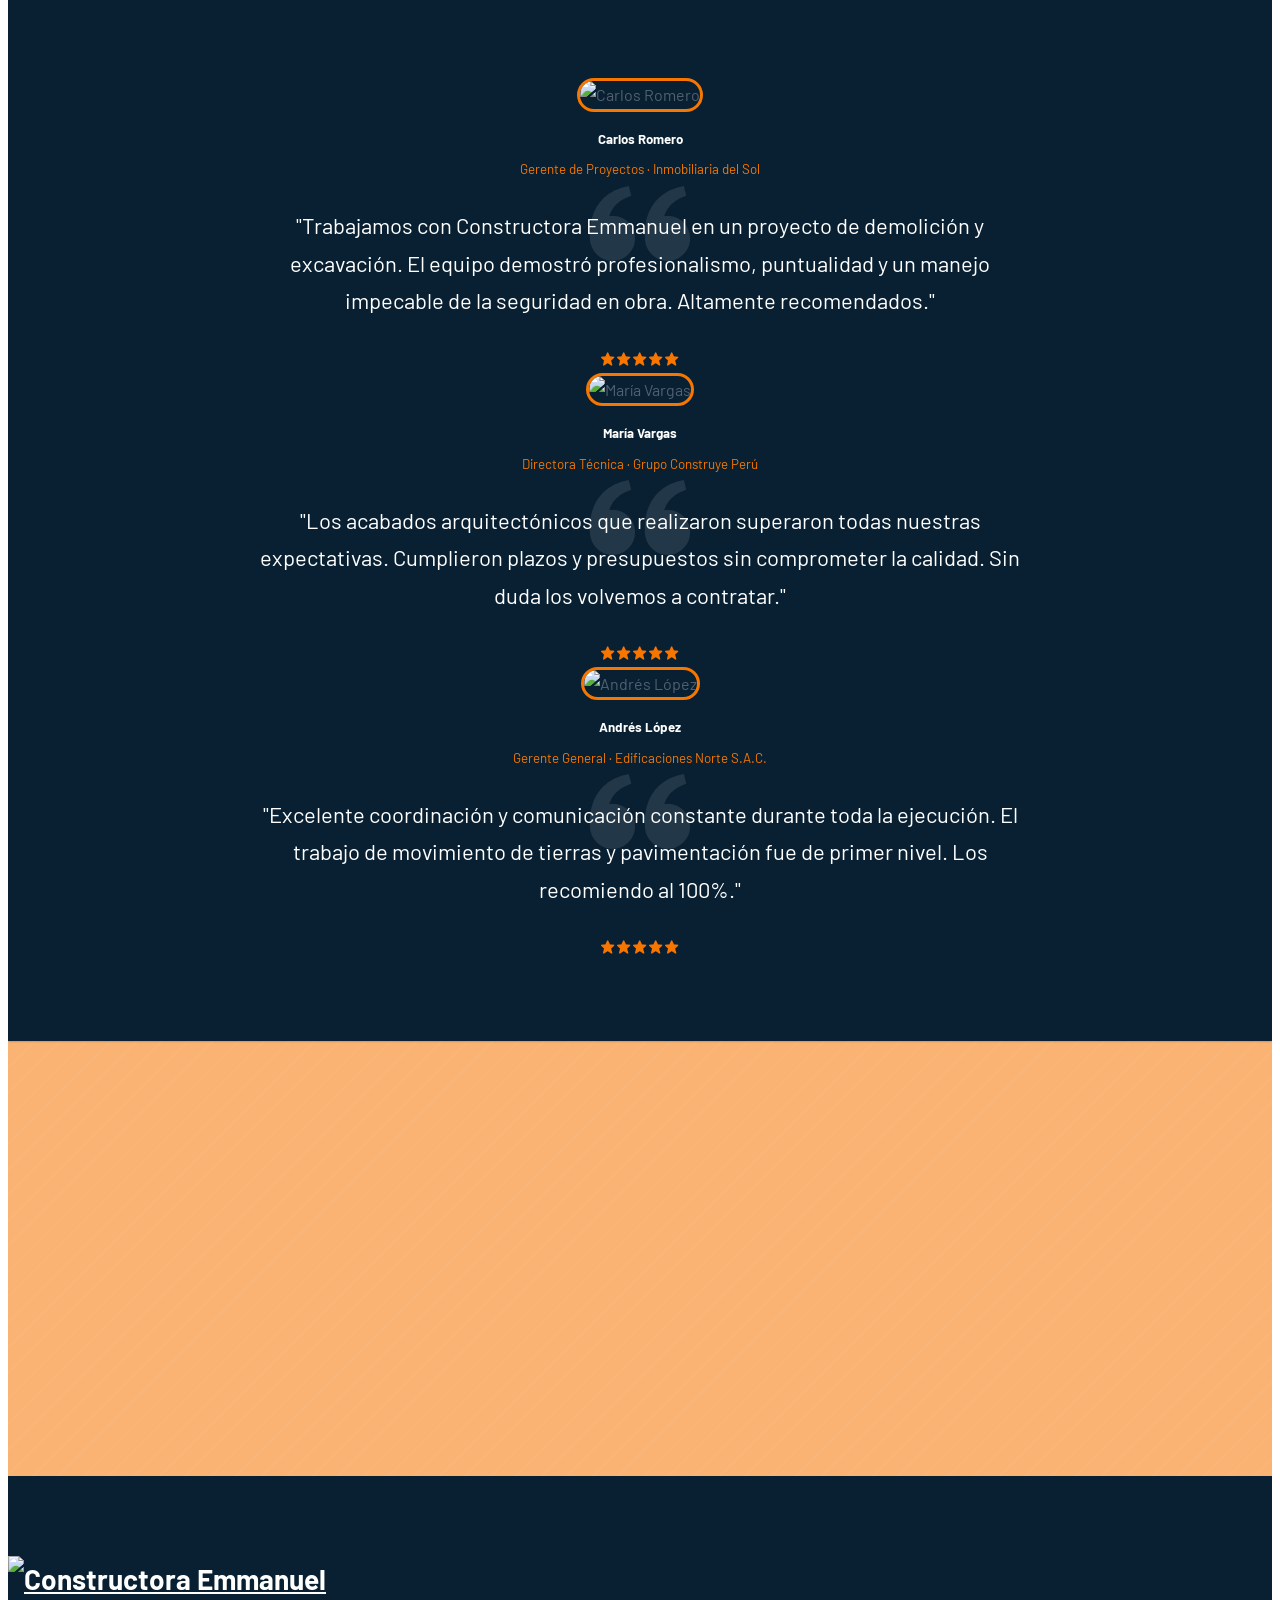
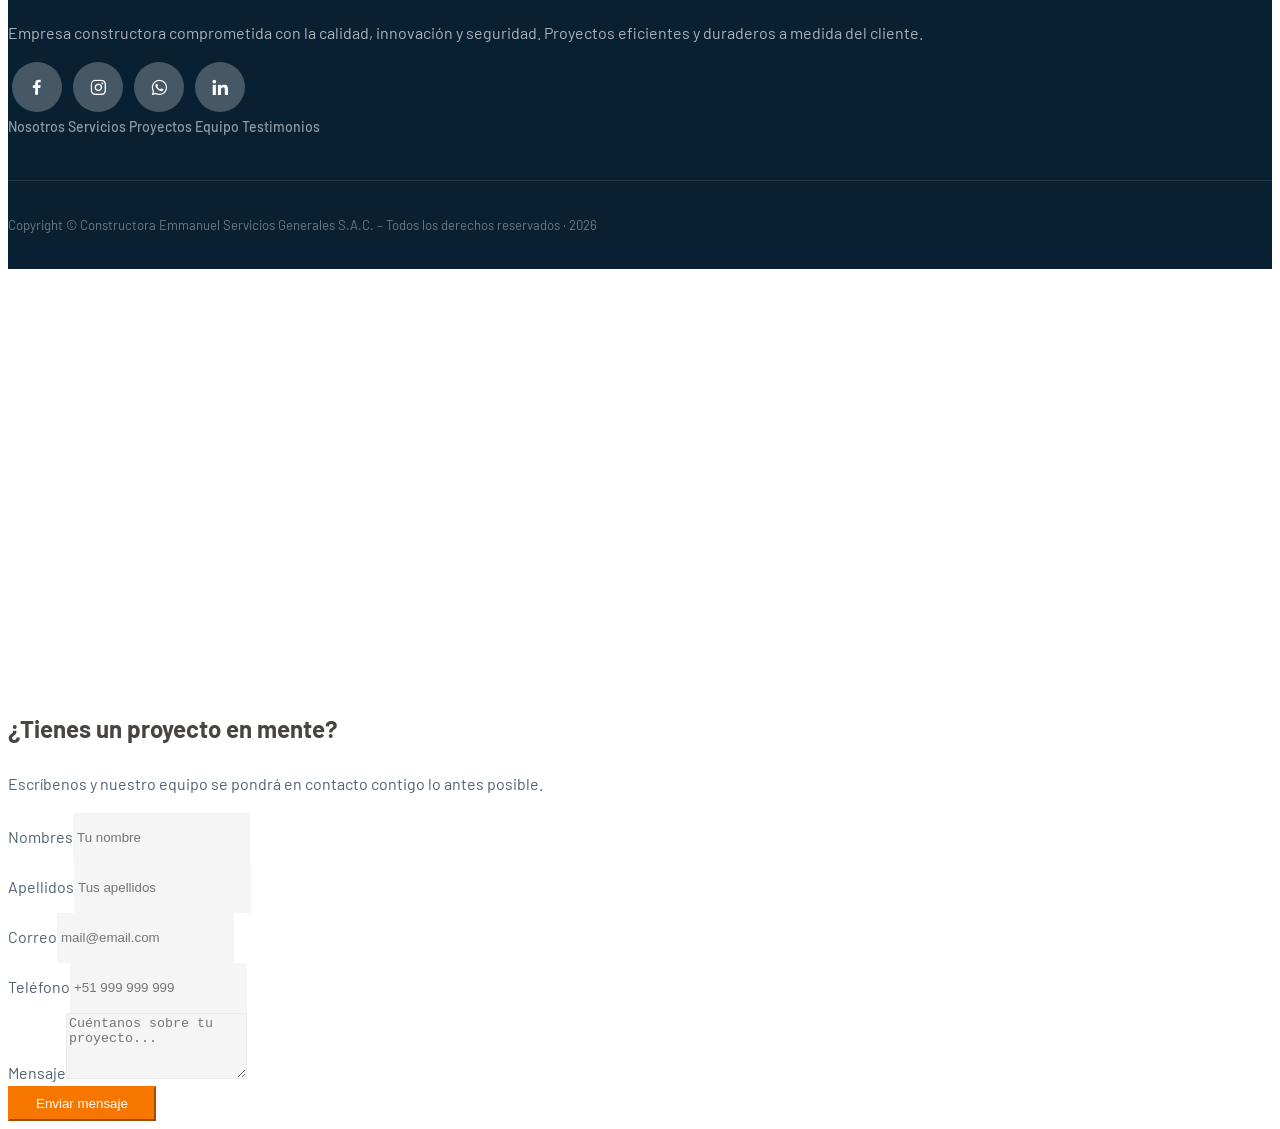
==== commit 40d5b772: "Se cambió imagen de nosotros" ====
--- a/index.html
+++ b/index.html
@@ -133,7 +133,7 @@
         </div>
       </div>
       <div class="col-lg-6 fade-right">
-        <img src="img/nosotros.jpg" alt="Equipo Constructora Emmanuel en obra" class="rounded-2" />
+        <img src="img/nosotros.png" alt="Equipo Constructora Emmanuel en obra" class="rounded-2" />
       </div>
     </div>
   </div>
